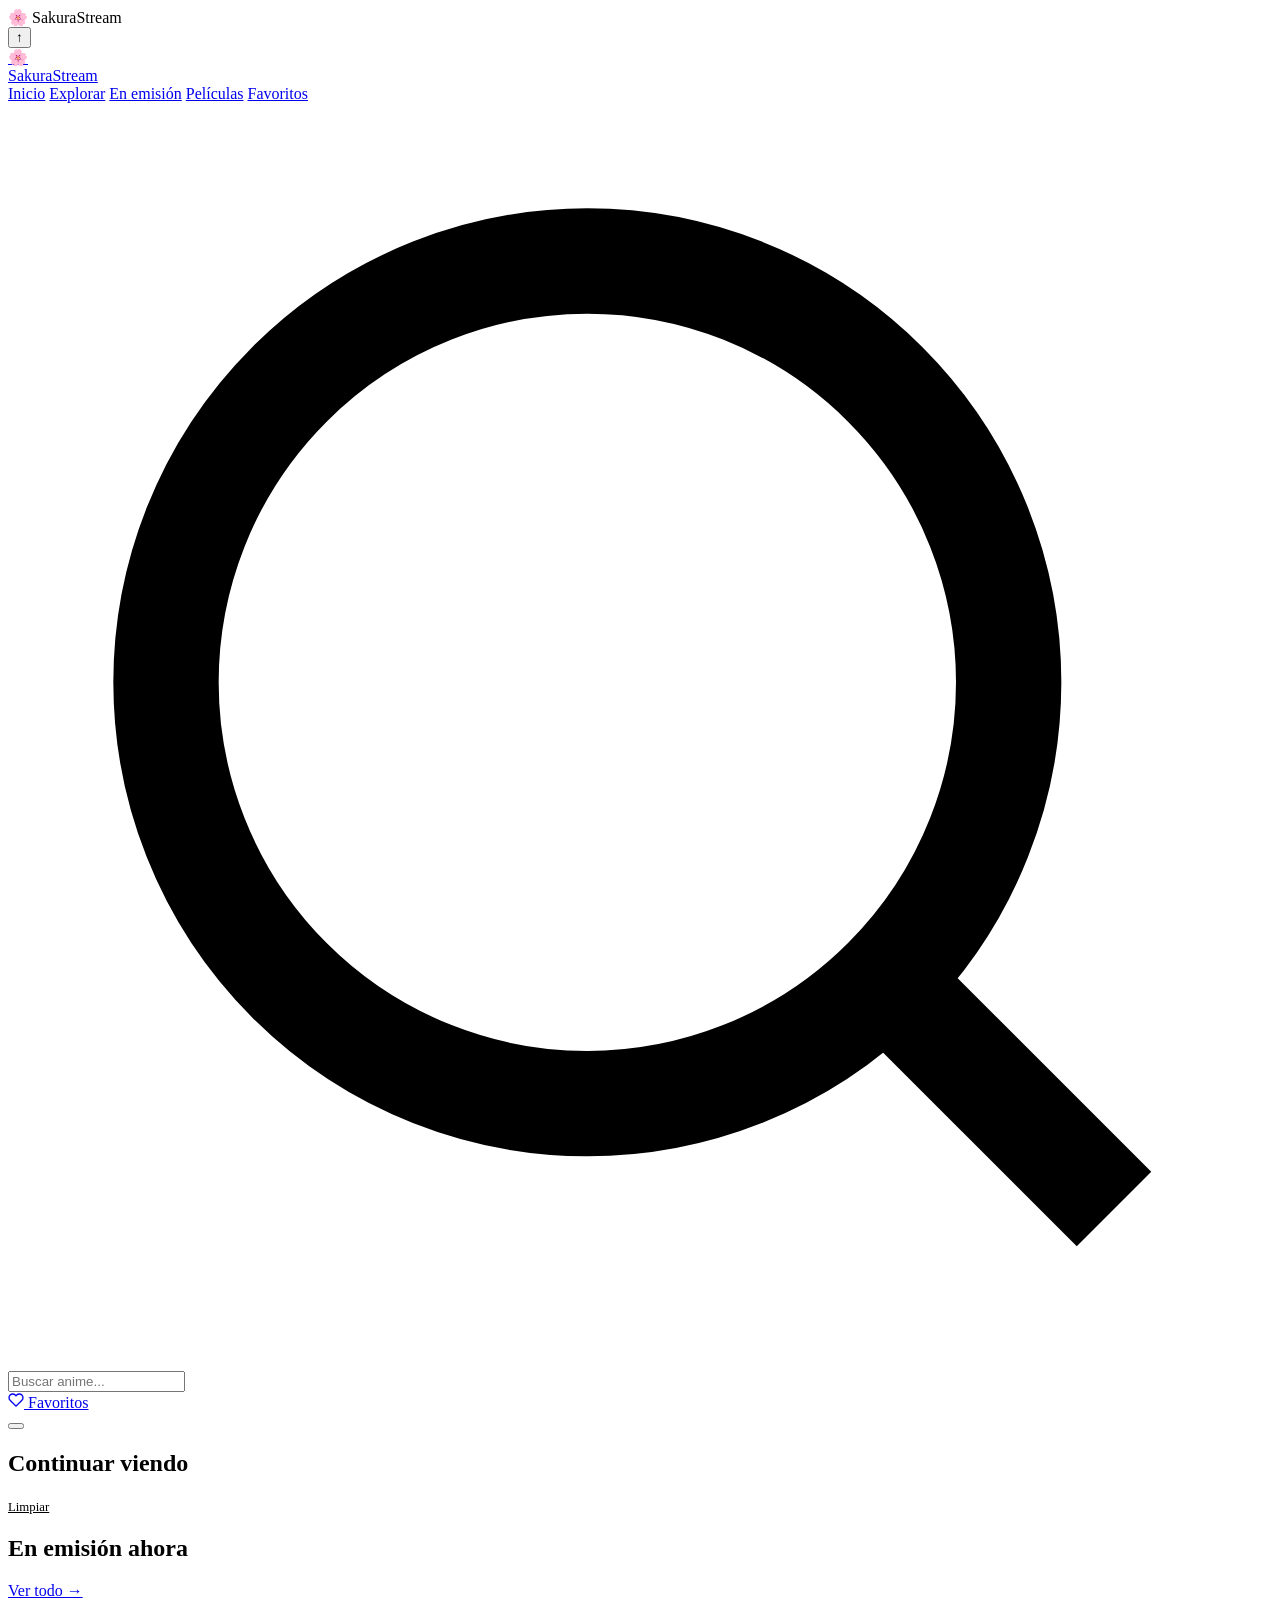
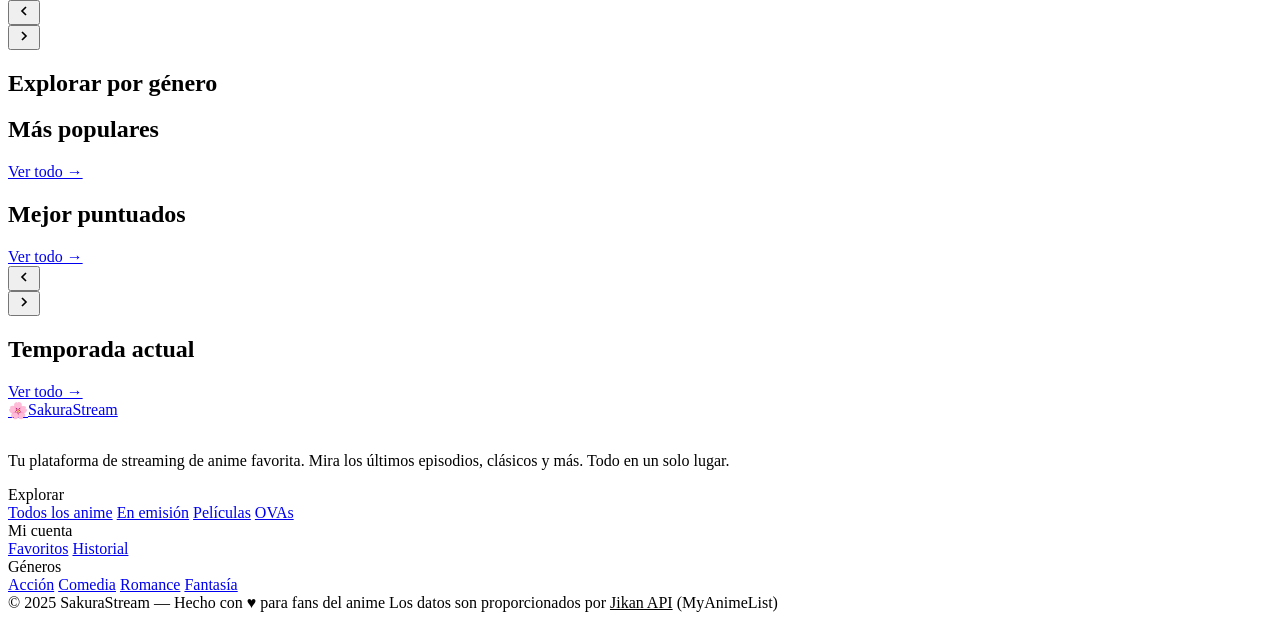
==== anime.html @ b260a2b1 "primer commit" ====
<!DOCTYPE html>
<html lang="es">
<head>
  <meta charset="UTF-8">
  <meta name="viewport" content="width=device-width, initial-scale=1.0">
  <title>Anime — SakuraStream</title>
  <meta name="description" content="Información del anime">
  <meta property="og:type" content="video.tv_show">
  <meta property="og:title" content="SakuraStream">
  <meta property="og:image" content="">
  <meta name="theme-color" content="#7c3aed">
  <link rel="icon" type="image/svg+xml" href="data:image/svg+xml,<svg xmlns='http://www.w3.org/2000/svg' viewBox='0 0 100 100'><text y='.9em' font-size='90'>🌸</text></svg>">
  <link rel="stylesheet" href="css/styles.css">
</head>
<body>

<div class="page-loader" id="pageLoader">
  <div class="page-loader-inner">
    <div class="page-loader-logo">🌸 SakuraStream</div>
    <div class="spinner"></div>
  </div>
</div>

<div class="toast-container" id="toastContainer"></div>
<button class="back-to-top" id="backToTop">↑</button>

<!-- ─── NAVBAR ─────────────────────────────────────────── -->
<nav class="navbar" id="navbar">
  <a href="index.html" class="nav-logo">
    <div class="nav-logo-icon">🌸</div>
    <span class="nav-logo-text">SakuraStream</span>
  </a>
  <div class="nav-links">
    <a href="index.html" class="nav-link">Inicio</a>
    <a href="search.html" class="nav-link">Explorar</a>
    <a href="search.html?status=airing" class="nav-link">En emisión</a>
    <a href="search.html?type=movie" class="nav-link">Películas</a>
    <a href="favorites.html" class="nav-link">Favoritos</a>
  </div>
  <div class="nav-search">
    <svg class="nav-search-icon" viewBox="0 0 24 24" fill="none" stroke="currentColor" stroke-width="2"><circle cx="11" cy="11" r="8"/><path d="m21 21-4.35-4.35"/></svg>
    <input type="text" class="nav-search-input" id="navSearchInput" placeholder="Buscar anime...">
    <div class="search-dropdown" id="searchDropdown"></div>
  </div>
  <div class="nav-actions">
    <a href="favorites.html" class="nav-btn nav-btn-ghost">♥ Favoritos</a>
  </div>
  <button class="nav-mobile-toggle"><span></span><span></span><span></span></button>
</nav>

<main class="page-wrapper">
  <!-- Hero Banner -->
  <div class="anime-hero" id="animeHero">
    <div class="anime-hero-bg" id="animeBg" style="background-image:url('')"></div>
    <div class="anime-hero-gradient"></div>
    <div class="anime-hero-content">
      <!-- Poster -->
      <div class="anime-poster" id="animePosterBox">
        <div class="skeleton" style="aspect-ratio:2/3;width:220px"></div>
      </div>
      <!-- Info -->
      <div class="anime-info" id="animeInfo">
        <div class="skeleton skeleton-line" style="width:200px;height:14px;margin-bottom:12px"></div>
        <div class="skeleton skeleton-line" style="width:80%;height:36px;margin-bottom:8px"></div>
        <div class="skeleton skeleton-line" style="width:50%;height:16px"></div>
      </div>
    </div>
  </div>

  <div class="container">

    <!-- Tabs: Episodes / Characters / Recommendations -->
    <div style="display:flex;gap:0.5rem;margin:1.5rem 0 1rem;border-bottom:1px solid var(--border);padding-bottom:0.75rem">
      <button class="btn btn-sm" id="tabEpisodes" style="background:var(--accent-violet);color:white" onclick="switchTab('episodes')">
        📺 Episodios
      </button>
      <button class="btn btn-sm btn-ghost" id="tabChars" onclick="switchTab('chars')">
        👤 Personajes
      </button>
      <button class="btn btn-sm btn-ghost" id="tabRecs" onclick="switchTab('recs')">
        🎯 Recomendaciones
      </button>
    </div>

    <!-- Episodes Panel -->
    <div id="panelEpisodes">
      <div style="display:flex;align-items:center;justify-content:space-between;margin-bottom:1rem;flex-wrap:wrap;gap:1rem">
        <div>
          <span id="epCount" class="text-secondary text-sm">Cargando episodios...</span>
        </div>
        <div style="display:flex;gap:0.5rem;flex-wrap:wrap">
          <input
            type="text"
            id="epSearch"
            placeholder="Buscar episodio..."
            style="padding:0.4rem 0.875rem;border-radius:var(--radius-sm);background:var(--bg-surface);border:1px solid var(--border);color:var(--text-primary);font-size:0.85rem;outline:none"
          >
          <button class="btn btn-sm btn-ghost" id="epPagePrev" onclick="loadEpisodePage('prev')" disabled>← Anterior</button>
          <span id="epPageInfo" class="text-sm text-secondary" style="padding:0.4rem 0.5rem;display:flex;align-items:center">1</span>
          <button class="btn btn-sm btn-ghost" id="epPageNext" onclick="loadEpisodePage('next')">Siguiente →</button>
        </div>
      </div>
      <div class="episodes-grid ep-grid-2col" id="episodesGrid">
        <!-- Rendered by JS -->
      </div>
    </div>

    <!-- Characters Panel -->
    <div id="panelChars" style="display:none">
      <div class="anime-grid" id="charsGrid" style="grid-template-columns:repeat(auto-fill,minmax(150px,1fr))"></div>
    </div>

    <!-- Recommendations Panel -->
    <div id="panelRecs" style="display:none;padding-bottom:2rem">
      <div class="anime-grid" id="recsGrid"></div>
    </div>

  </div>
</main>

<footer class="footer">
  <div class="footer-bottom" style="max-width:var(--content-max);margin:0 auto">
    <span>© 2025 SakuraStream</span>
    <span>Datos por <a href="https://jikan.moe" target="_blank" style="color:var(--accent-light)">Jikan/MyAnimeList</a></span>
  </div>
</footer>

<script src="js/config.js"></script>
<script src="js/api.js"></script>
<script src="js/favorites.js"></script>
<script src="js/ui.js"></script>

<script>
let _anime = null;
let _allEpisodes = [];
let _epPage = 1;
const EP_PER_PAGE = 100;
let _animeSlug = '';

const params = new URLSearchParams(location.search);
const animeId = parseInt(params.get('id'));

(async function initAnimePage() {
  if (!animeId) { window.location.href = 'index.html'; return; }

  UI.initNavbar();
  UI.initBackToTop();
  UI.initNavSearch();
  UI.renderSkeletonEpCards(8, 'episodesGrid');

  try {
    // ── Load main anime data ─────────────────────────────
    const data = await API.getAnimeById(animeId);
    _anime = data.data;
    if (!_anime) throw new Error('Anime not found');

    _animeSlug = API.getEmbedSlug(_anime);

    // ── Update meta ──────────────────────────────────────
    UI.setPageMeta(_anime.title, _anime.synopsis?.substring(0, 160) || '', API.getPoster(_anime));

    // ── Hero Banner ──────────────────────────────────────
    const bg = document.getElementById('animeBg');
    bg.style.backgroundImage = `url('${API.getPoster(_anime)}')`;

    // ── Poster ───────────────────────────────────────────
    document.getElementById('animePosterBox').innerHTML = `
      <img src="${API.getPoster(_anime)}" alt="${escapeHtml(_anime.title)}" loading="eager" onerror="this.src='assets/placeholder.jpg'">
    `;

    // ── Info ─────────────────────────────────────────────
    const status  = API.getStatusBadge(_anime.status);
    const isFav   = Favorites.isFavorite(_anime.mal_id);
    const lastWatched = Favorites.getLastWatched(_anime.mal_id);

    document.getElementById('animeInfo').innerHTML = `
      <div style="display:flex;align-items:center;gap:0.5rem;margin-bottom:0.75rem;flex-wrap:wrap">
        <span class="badge ${status.cls}">${status.label}</span>
        ${_anime.type   ? `<span class="badge badge-dark">${_anime.type}</span>` : ''}
        ${_anime.rating ? `<span class="badge badge-dark">${_anime.rating}</span>` : ''}
        <a href="https://myanimelist.net/anime/${_anime.mal_id}" target="_blank" rel="noopener" class="badge badge-cyan" style="font-size:0.7rem">MAL ↗</a>
      </div>

      <h1 class="anime-title-main">${escapeHtml(_anime.title)}</h1>
      ${_anime.title_english && _anime.title_english !== _anime.title
        ? `<div class="anime-title-alt">${escapeHtml(_anime.title_english)}</div>` : ''}
      ${_anime.title_japanese
        ? `<div class="anime-title-alt" style="font-family:var(--font-mono);font-size:0.875rem">${escapeHtml(_anime.title_japanese)}</div>` : ''}

      <div class="anime-genres" id="animeGenres">
        ${UI.renderGenreBadges(_anime.genres || [])}
        ${UI.renderGenreBadges(_anime.themes || [])}
      </div>

      <div class="anime-stats">
        ${_anime.score ? `<div class="anime-stat"><div class="anime-stat-val">★ ${_anime.score.toFixed(1)}</div><div class="anime-stat-label">Score</div></div>` : ''}
        ${_anime.scored_by ? `<div class="anime-stat"><div class="anime-stat-val">${(_anime.scored_by/1000).toFixed(0)}K</div><div class="anime-stat-label">Votos</div></div>` : ''}
        ${_anime.members ? `<div class="anime-stat"><div class="anime-stat-val">${(_anime.members/1000).toFixed(0)}K</div><div class="anime-stat-label">Miembros</div></div>` : ''}
        ${_anime.rank ? `<div class="anime-stat"><div class="anime-stat-val">#${_anime.rank}</div><div class="anime-stat-label">Rank</div></div>` : ''}
        ${_anime.episodes ? `<div class="anime-stat"><div class="anime-stat-val">${_anime.episodes}</div><div class="anime-stat-label">Episodios</div></div>` : ''}
        ${_anime.year ? `<div class="anime-stat"><div class="anime-stat-val">${_anime.year}</div><div class="anime-stat-label">Año</div></div>` : ''}
      </div>

      ${_anime.synopsis ? `
      <p class="anime-synopsis collapsed" id="synopsis">${escapeHtml(_anime.synopsis)}</p>
      <button onclick="toggleSynopsis()" class="btn btn-ghost btn-sm" id="synopsisBtn" style="margin-top:0.5rem">
        Leer más ↓
      </button>` : ''}

      <div style="display:flex;gap:0.75rem;margin-top:1.5rem;flex-wrap:wrap">
        <a
          href="episode.html?anime=${_anime.mal_id}&ep=1&slug=${encodeURIComponent(_animeSlug)}&title=${encodeURIComponent(_anime.title)}"
          class="btn btn-primary"
        >
          <svg width="16" height="16" viewBox="0 0 24 24" fill="currentColor"><path d="M8 5v14l11-7z"/></svg>
          ${lastWatched ? `Continuar Ep ${lastWatched.ep}` : 'Ver Episodio 1'}
        </a>

        <button
          class="btn ${isFav ? 'btn-rose' : 'btn-ghost'}"
          id="favBtn"
          onclick="handleFav()"
          style="${isFav ? 'background:rgba(251,113,133,0.2);border-color:var(--accent-rose);color:var(--accent-rose)' : ''}"
        >
          ${isFav ? '♥ En favoritos' : '♡ Agregar a favoritos'}
        </button>

        <a
          href="https://myanimelist.net/anime/${_anime.mal_id}"
          target="_blank" rel="noopener"
          class="btn btn-ghost"
        >
          <svg width="14" height="14" viewBox="0 0 24 24" fill="none" stroke="currentColor" stroke-width="2"><path d="M18 13v6a2 2 0 01-2 2H5a2 2 0 01-2-2V8a2 2 0 012-2h6M15 3h6v6M10 14L21 3"/></svg>
          Ver en MAL
        </a>
      </div>

      ${_anime.studios?.length ? `
      <div style="margin-top:1rem;font-size:0.875rem;color:var(--text-secondary)">
        <strong style="color:var(--text-muted)">Estudio:</strong>
        ${_anime.studios.map(s => `<span style="color:var(--accent-light)">${s.name}</span>`).join(', ')}
      </div>` : ''}

      ${_anime.aired?.string ? `
      <div style="margin-top:0.4rem;font-size:0.875rem;color:var(--text-secondary)">
        <strong style="color:var(--text-muted)">Emisión:</strong> ${_anime.aired.string}
      </div>` : ''}

      ${_anime.duration ? `
      <div style="margin-top:0.4rem;font-size:0.875rem;color:var(--text-secondary)">
        <strong style="color:var(--text-muted)">Duración:</strong> ${API.formatDuration(_anime.duration)}
      </div>` : ''}
    `;

    // ── Load Episodes ────────────────────────────────────
    await loadAllEpisodes();

  } catch (err) {
    console.error(err);
    UI.toast('Error al cargar el anime', 'error');
    document.getElementById('episodesGrid').innerHTML = `
      <div class="empty-state" style="grid-column:1/-1">
        <div class="empty-state-icon">⚠️</div>
        <h3>Error al cargar</h3>
        <p style="color:var(--text-muted)">Verifica tu conexión e intenta de nuevo</p>
        <button class="btn btn-primary" style="margin-top:1rem" onclick="location.reload()">Reintentar</button>
      </div>`;
  }

  UI.hideLoader();
})();

// ── Load All Episodes (paginados) ──────────────────────────
async function loadAllEpisodes() {
  _allEpisodes = [];
  let page = 1;
  let hasMore = true;

  // Cargar hasta 5 páginas (500 eps) para no exceder rate limit
  while (hasMore && page <= 5) {
    try {
      const data = await API.getAnimeEpisodes(animeId, page);
      const eps = data.data || [];
      _allEpisodes = [..._allEpisodes, ...eps];
      hasMore = !!data.pagination?.has_next_page;
      page++;
    } catch (e) {
      console.warn('Episode page load error:', e);
      break;
    }
  }

  renderEpisodesPage(1);

  // Setup search
  const epSearch = document.getElementById('epSearch');
  if (epSearch) {
    epSearch.addEventListener('input', () => {
      const q = epSearch.value.toLowerCase().trim();
      filterEpisodes(q);
    });
  }
}

function renderEpisodesPage(page) {
  _epPage = page;
  const start = (page - 1) * EP_PER_PAGE;
  const slice = _allEpisodes.slice(start, start + EP_PER_PAGE);
  const total = _allEpisodes.length;

  document.getElementById('epCount').textContent =
    total ? `${total} episodios encontrados` : 'Sin episodios';

  document.getElementById('epPageInfo').textContent =
    `Pág ${page} / ${Math.ceil(total / EP_PER_PAGE) || 1}`;

  document.getElementById('epPagePrev').disabled = page <= 1;
  document.getElementById('epPageNext').disabled = start + EP_PER_PAGE >= total;

  if (slice.length === 0) {
    document.getElementById('episodesGrid').innerHTML = `
      <div class="empty-state" style="grid-column:1/-1">
        <div class="empty-state-icon">📺</div>
        <h3>Sin episodios disponibles</h3>
        <p style="color:var(--text-muted)">Puede que este anime aún no tenga episodios en la base de datos</p>
      </div>`;
    return;
  }

  document.getElementById('episodesGrid').innerHTML =
    slice.map(ep => UI.renderEpisodeCard(ep, animeId, _animeSlug, _anime?.title || '')).join('');
}

function loadEpisodePage(dir) {
  const newPage = dir === 'next' ? _epPage + 1 : _epPage - 1;
  const max = Math.ceil(_allEpisodes.length / EP_PER_PAGE);
  if (newPage >= 1 && newPage <= max) {
    renderEpisodesPage(newPage);
    document.getElementById('panelEpisodes').scrollIntoView({ behavior: 'smooth', block: 'start' });
  }
}

function filterEpisodes(q) {
  if (!q) { renderEpisodesPage(_epPage); return; }
  const filtered = _allEpisodes.filter(ep =>
    String(ep.mal_id || ep.episode_id).includes(q) ||
    (ep.title || '').toLowerCase().includes(q)
  );
  const grid = document.getElementById('episodesGrid');
  if (!filtered.length) {
    grid.innerHTML = `<div class="empty-state" style="grid-column:1/-1"><p>Sin resultados para "${q}"</p></div>`;
    return;
  }
  grid.innerHTML = filtered.map(ep => UI.renderEpisodeCard(ep, animeId, _animeSlug, _anime?.title || '')).join('');
}

// ── Synopsis toggle ────────────────────────────────────────
function toggleSynopsis() {
  const el  = document.getElementById('synopsis');
  const btn = document.getElementById('synopsisBtn');
  el.classList.toggle('collapsed');
  btn.textContent = el.classList.contains('collapsed') ? 'Leer más ↓' : 'Leer menos ↑';
}

// ── Favorites ─────────────────────────────────────────────
function handleFav() {
  if (!_anime) return;
  const added = Favorites.toggleFavorite(_anime);
  const btn = document.getElementById('favBtn');
  if (added) {
    btn.innerHTML = '♥ En favoritos';
    btn.style.cssText = 'background:rgba(251,113,133,0.2);border-color:var(--accent-rose);color:var(--accent-rose)';
    UI.toast('Añadido a favoritos ♥', 'heart');
  } else {
    btn.innerHTML = '♡ Agregar a favoritos';
    btn.style.cssText = '';
    UI.toast('Eliminado de favoritos', 'info');
  }
}

// ── Tabs ──────────────────────────────────────────────────
const _tabs = { episodes: 'panelEpisodes', chars: 'panelChars', recs: 'panelRecs' };
const _tabBtns = { episodes: 'tabEpisodes', chars: 'tabChars', recs: 'tabRecs' };

async function switchTab(tab) {
  Object.entries(_tabs).forEach(([k, v]) => {
    document.getElementById(v).style.display = k === tab ? '' : 'none';
  });
  Object.entries(_tabBtns).forEach(([k, v]) => {
    const btn = document.getElementById(v);
    if (btn) {
      btn.style.background = k === tab ? 'var(--accent-violet)' : '';
      btn.style.color = k === tab ? 'white' : '';
      btn.className = `btn btn-sm ${k === tab ? '' : 'btn-ghost'}`;
    }
  });

  if (tab === 'chars' && document.getElementById('charsGrid').children.length === 0) {
    await loadCharacters();
  }
  if (tab === 'recs' && document.getElementById('recsGrid').children.length === 0) {
    await loadRecommendations();
  }
}

async function loadCharacters() {
  const grid = document.getElementById('charsGrid');
  UI.renderSkeletonCards(12, 'charsGrid');
  try {
    const data = await API.getAnimeCharacters(animeId);
    const chars = data.data?.slice(0, 24) || [];
    if (!chars.length) { grid.innerHTML = '<p class="text-secondary text-sm" style="grid-column:1/-1">Sin datos de personajes</p>'; return; }
    grid.innerHTML = chars.map(c => `
      <div class="anime-card" onclick="window.open('https://myanimelist.net/character/${c.character.mal_id}','_blank')">
        <div class="anime-card-thumb">
          <img src="${c.character.images?.webp?.image_url || c.character.images?.jpg?.image_url || 'assets/placeholder.jpg'}" loading="lazy" alt="${escapeHtml(c.character.name)}" onerror="this.src='assets/placeholder.jpg'">
          <div class="anime-card-overlay"><div class="anime-card-play"><svg width="16" height="16" viewBox="0 0 24 24" fill="white"><path d="M18 13v6a2 2 0 01-2 2H5a2 2 0 01-2-2V8a2 2 0 012-2h6M15 3h6v6M10 14L21 3"/></svg></div></div>
        </div>
        <div class="anime-card-body">
          <div class="anime-card-title">${escapeHtml(c.character.name)}</div>
          <div class="anime-card-meta">${c.role || ''}</div>
        </div>
      </div>
    `).join('');
  } catch (e) { grid.innerHTML = '<p class="text-secondary" style="grid-column:1/-1">Error cargando personajes</p>'; }
}

async function loadRecommendations() {
  UI.renderSkeletonCards(12, 'recsGrid');
  try {
    const data = await API.getAnimeRecommendations(animeId);
    const recs = data.data?.slice(0, 18) || [];
    if (!recs.length) { document.getElementById('recsGrid').innerHTML = '<p class="text-secondary" style="grid-column:1/-1">Sin recomendaciones</p>'; return; }
    UI.renderAnimeGrid(recs.map(r => r.entry), 'recsGrid');
  } catch (e) { document.getElementById('recsGrid').innerHTML = '<p class="text-secondary" style="grid-column:1/-1">Error cargando recomendaciones</p>'; }
}
</script>

</body>
</html>
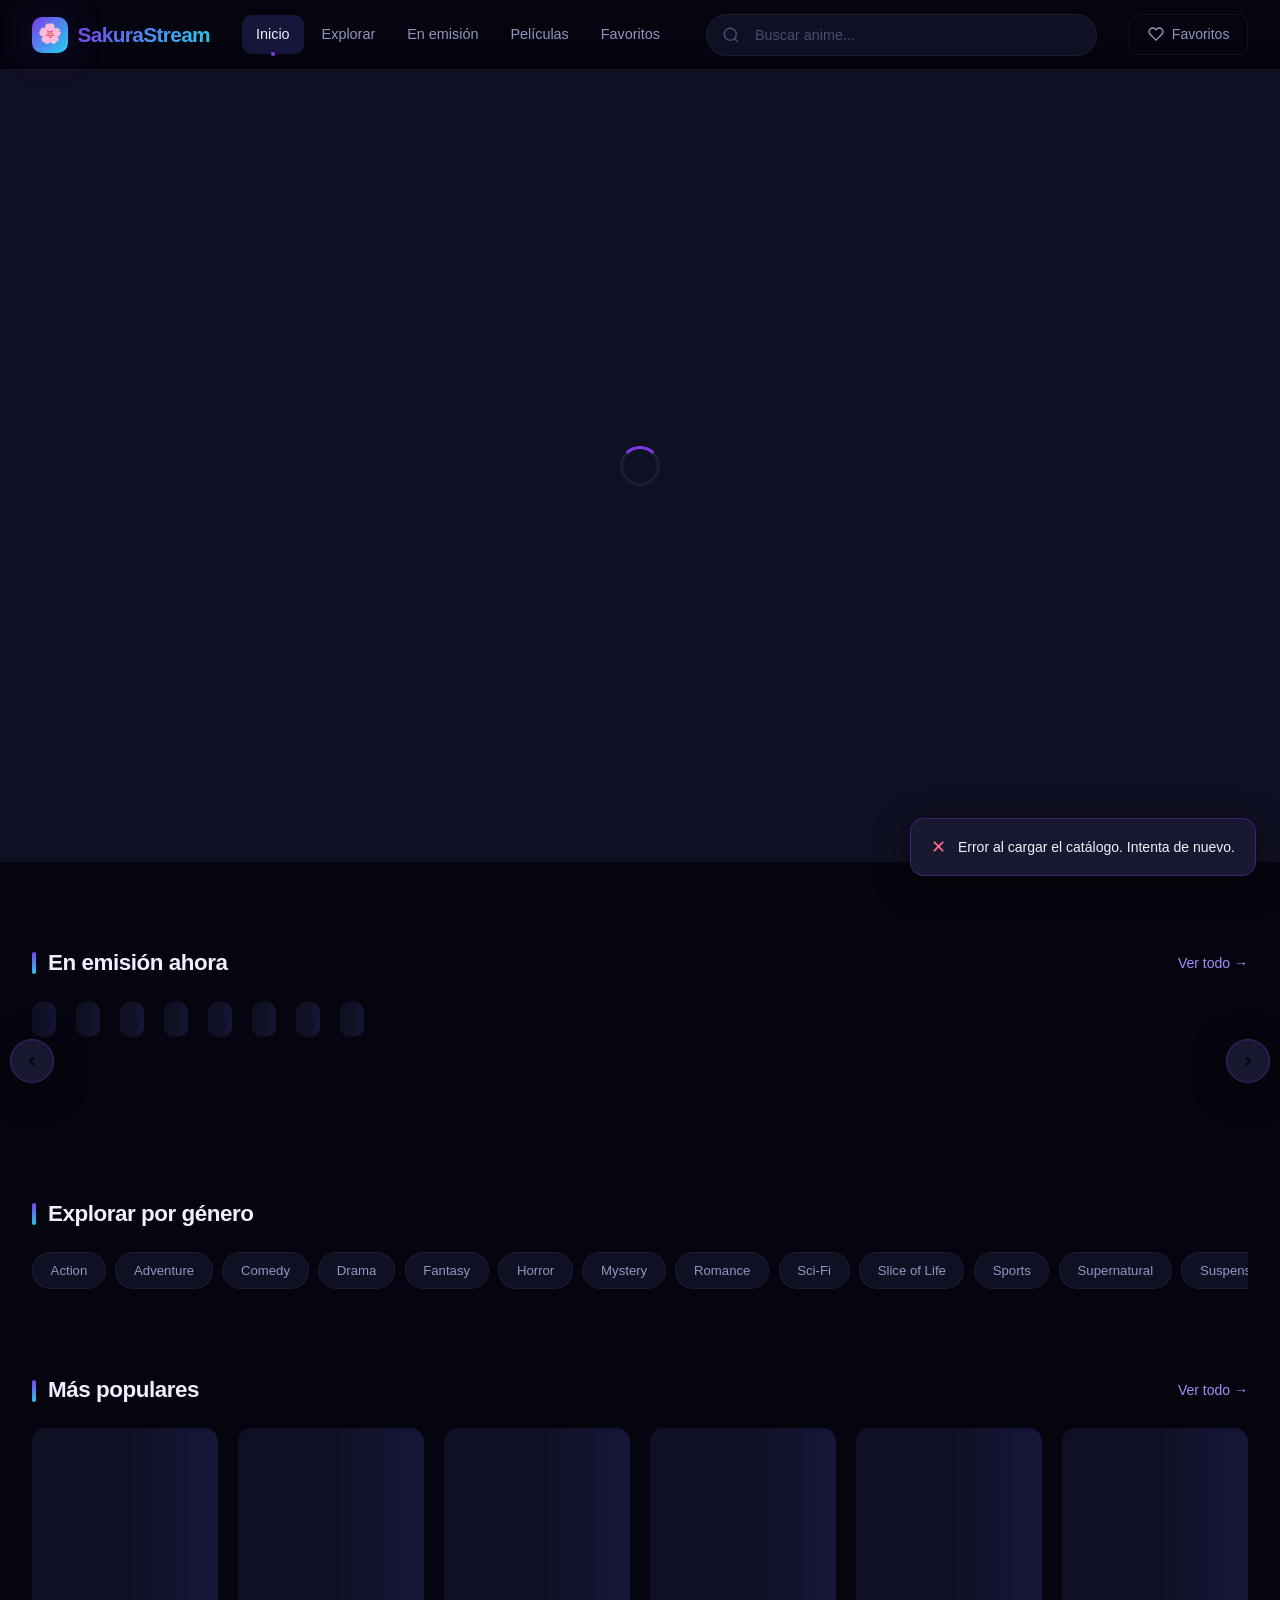
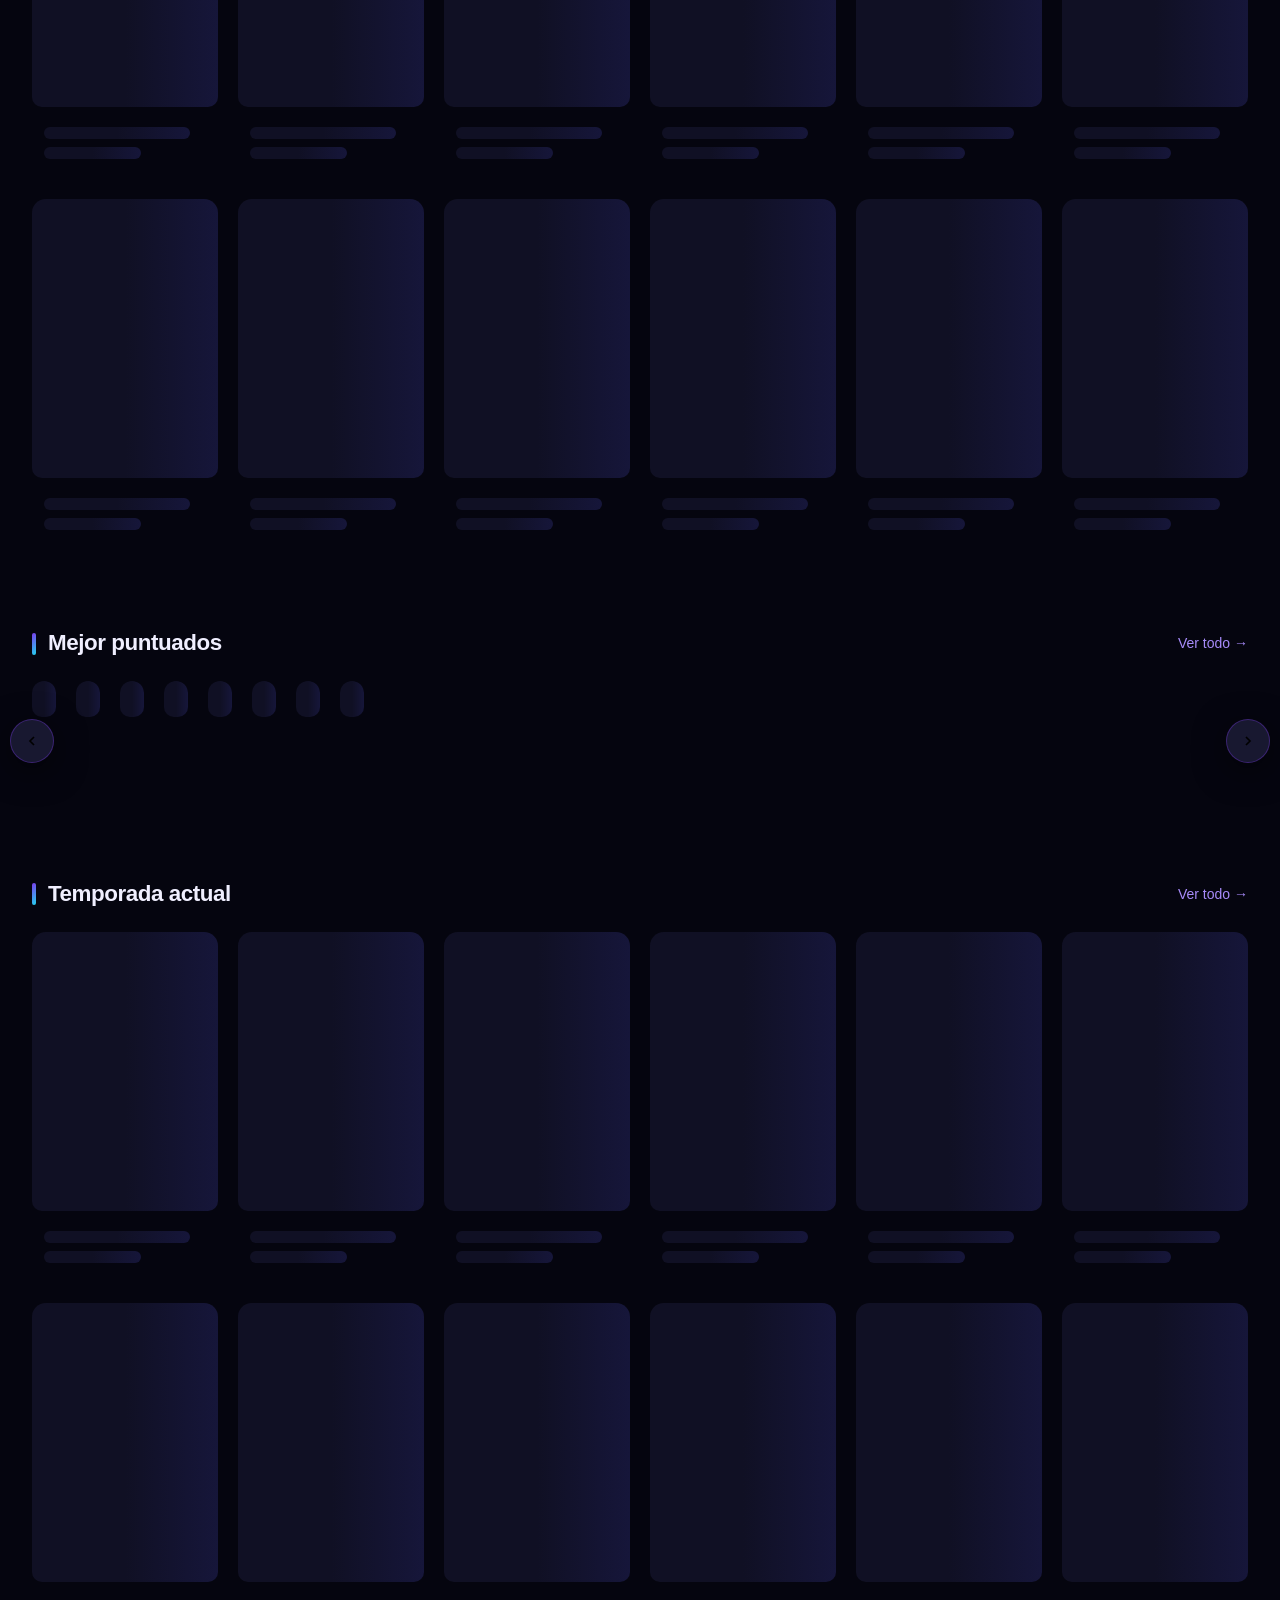
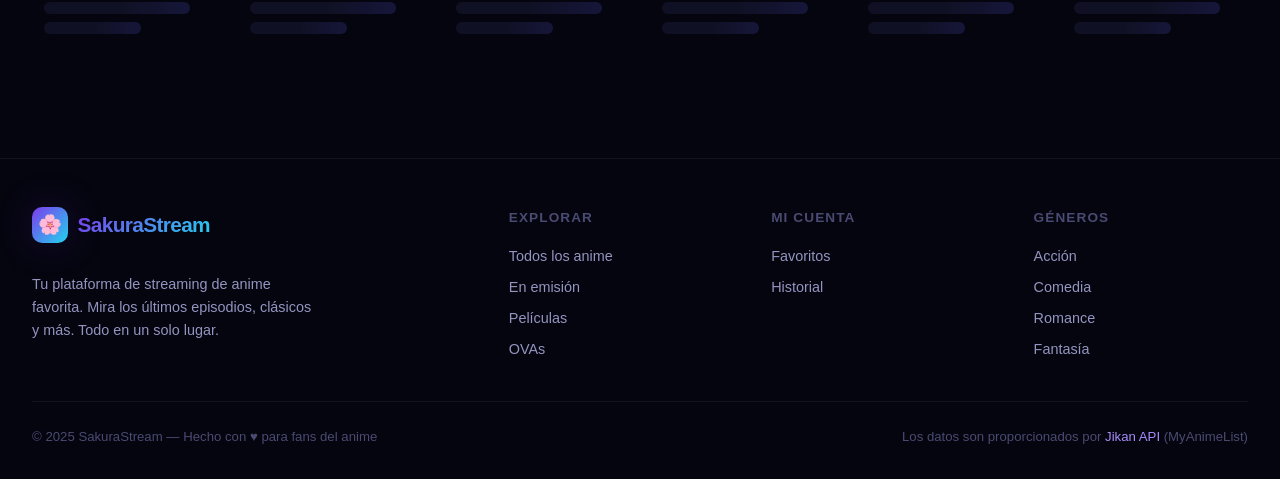
==== commit b271550e: "Update anime.html" ====
--- a/anime.html
+++ b/anime.html
@@ -54,11 +54,9 @@
     <div class="anime-hero-bg" id="animeBg" style="background-image:url('')"></div>
     <div class="anime-hero-gradient"></div>
     <div class="anime-hero-content">
-      <!-- Poster -->
       <div class="anime-poster" id="animePosterBox">
         <div class="skeleton" style="aspect-ratio:2/3;width:220px"></div>
       </div>
-      <!-- Info -->
       <div class="anime-info" id="animeInfo">
         <div class="skeleton skeleton-line" style="width:200px;height:14px;margin-bottom:12px"></div>
         <div class="skeleton skeleton-line" style="width:80%;height:36px;margin-bottom:8px"></div>
@@ -69,8 +67,8 @@
 
   <div class="container">
 
-    <!-- Tabs: Episodes / Characters / Recommendations -->
-    <div style="display:flex;gap:0.5rem;margin:1.5rem 0 1rem;border-bottom:1px solid var(--border);padding-bottom:0.75rem">
+    <!-- Tabs -->
+    <div style="display:flex;gap:0.5rem;margin:1.5rem 0 1rem;border-bottom:1px solid var(--border);padding-bottom:0.75rem;flex-wrap:wrap">
       <button class="btn btn-sm" id="tabEpisodes" style="background:var(--accent-violet);color:white" onclick="switchTab('episodes')">
         📺 Episodios
       </button>
@@ -85,8 +83,10 @@
     <!-- Episodes Panel -->
     <div id="panelEpisodes">
       <div style="display:flex;align-items:center;justify-content:space-between;margin-bottom:1rem;flex-wrap:wrap;gap:1rem">
-        <div>
+        <div style="display:flex;align-items:center;gap:0.75rem;flex-wrap:wrap">
           <span id="epCount" class="text-secondary text-sm">Cargando episodios...</span>
+          <!-- Indicador de fuente -->
+          <span id="epSourceBadge" style="display:none"></span>
         </div>
         <div style="display:flex;gap:0.5rem;flex-wrap:wrap">
           <input
@@ -100,9 +100,21 @@
           <button class="btn btn-sm btn-ghost" id="epPageNext" onclick="loadEpisodePage('next')">Siguiente →</button>
         </div>
       </div>
-      <div class="episodes-grid ep-grid-2col" id="episodesGrid">
-        <!-- Rendered by JS -->
-      </div>
+
+      <!-- Opciones de fuente de episodios -->
+      <div id="epSourceOptions" style="display:none;margin-bottom:1rem;padding:0.75rem;background:var(--bg-card);border-radius:var(--radius-sm);border:1px solid var(--border)">
+        <div style="font-size:0.8rem;color:var(--text-muted);margin-bottom:0.5rem;font-weight:600;text-transform:uppercase;letter-spacing:0.05em">Fuente de episodios</div>
+        <div style="display:flex;gap:0.5rem;flex-wrap:wrap">
+          <button class="genre-pill active" id="srcMAL" onclick="setEpSource('mal')">MyAnimeList</button>
+          <button class="genre-pill" id="srcAON" onclick="setEpSource('aon')">
+            🌐 AnimeonlineNinja
+            <span id="aonLoadingDot" style="display:inline-block;width:6px;height:6px;background:var(--accent-amber);border-radius:50%;margin-left:4px;animation:spin 1s linear infinite"></span>
+          </button>
+        </div>
+        <div id="aonSlugInfo" style="font-size:0.75rem;color:var(--text-muted);margin-top:0.5rem;display:none"></div>
+      </div>
+
+      <div class="episodes-grid ep-grid-2col" id="episodesGrid"></div>
     </div>
 
     <!-- Characters Panel -->
@@ -121,23 +133,29 @@
 <footer class="footer">
   <div class="footer-bottom" style="max-width:var(--content-max);margin:0 auto">
     <span>© 2025 SakuraStream</span>
-    <span>Datos por <a href="https://jikan.moe" target="_blank" style="color:var(--accent-light)">Jikan/MyAnimeList</a></span>
+    <span>Datos por <a href="https://jikan.moe" target="_blank" style="color:var(--accent-light)">Jikan/MyAnimeList</a> · Imágenes por <a href="https://www.themoviedb.org" target="_blank" style="color:var(--accent-light)">TMDB</a></span>
   </div>
 </footer>
 
 <script src="js/config.js"></script>
 <script src="js/api.js"></script>
+<script src="js/tmdb.js"></script>
 <script src="js/favorites.js"></script>
 <script src="js/ui.js"></script>
 
 <script>
-let _anime = null;
-let _allEpisodes = [];
-let _epPage = 1;
+let _anime        = null;
+let _allEpisodes  = [];  // episodios de MAL
+let _aonEpisodes  = [];  // episodios de AnimeonlineNinja
+let _aonSlug      = null;
+let _epPage       = 1;
+let _epSource     = 'mal'; // 'mal' | 'aon'
+let _tmdbThumbs   = {};   // { epNum: imageUrl } pre-cargados de TMDB
+let _animeSlug    = '';
+
 const EP_PER_PAGE = 100;
-let _animeSlug = '';
-
-const params = new URLSearchParams(location.search);
+
+const params  = new URLSearchParams(location.search);
 const animeId = parseInt(params.get('id'));
 
 (async function initAnimePage() {
@@ -149,28 +167,26 @@
   UI.renderSkeletonEpCards(8, 'episodesGrid');
 
   try {
-    // ── Load main anime data ─────────────────────────────
-    const data = await API.getAnimeById(animeId);
-    _anime = data.data;
+    // ── 1. Cargar datos del anime (MAL) ─────────────────────
+    const data   = await API.getAnimeById(animeId);
+    _anime       = data.data;
     if (!_anime) throw new Error('Anime not found');
 
-    _animeSlug = API.getEmbedSlug(_anime);
-
-    // ── Update meta ──────────────────────────────────────
+    _animeSlug   = API.getEmbedSlug(_anime);
+
     UI.setPageMeta(_anime.title, _anime.synopsis?.substring(0, 160) || '', API.getPoster(_anime));
 
-    // ── Hero Banner ──────────────────────────────────────
-    const bg = document.getElementById('animeBg');
-    bg.style.backgroundImage = `url('${API.getPoster(_anime)}')`;
-
-    // ── Poster ───────────────────────────────────────────
+    // ── 2. Hero Banner ───────────────────────────────────────
+    document.getElementById('animeBg').style.backgroundImage = `url('${API.getPoster(_anime)}')`;
+
     document.getElementById('animePosterBox').innerHTML = `
-      <img src="${API.getPoster(_anime)}" alt="${escapeHtml(_anime.title)}" loading="eager" onerror="this.src='assets/placeholder.jpg'">
+      <img src="${API.getPoster(_anime)}" alt="${escapeHtml(_anime.title)}" loading="eager"
+           onerror="UI._onPosterError(this, ${_anime.mal_id}, '${encodeURIComponent(_anime.title)}', '${encodeURIComponent(_anime.title_english || '')}')">
     `;
 
-    // ── Info ─────────────────────────────────────────────
-    const status  = API.getStatusBadge(_anime.status);
-    const isFav   = Favorites.isFavorite(_anime.mal_id);
+    // ── 3. Info panel ────────────────────────────────────────
+    const status      = API.getStatusBadge(_anime.status);
+    const isFav       = Favorites.isFavorite(_anime.mal_id);
     const lastWatched = Favorites.getLastWatched(_anime.mal_id);
 
     document.getElementById('animeInfo').innerHTML = `
@@ -193,67 +209,45 @@
       </div>
 
       <div class="anime-stats">
-        ${_anime.score ? `<div class="anime-stat"><div class="anime-stat-val">★ ${_anime.score.toFixed(1)}</div><div class="anime-stat-label">Score</div></div>` : ''}
+        ${_anime.score   ? `<div class="anime-stat"><div class="anime-stat-val" style="color:var(--accent-amber)">★ ${_anime.score.toFixed(1)}</div><div class="anime-stat-label">Score</div></div>` : ''}
         ${_anime.scored_by ? `<div class="anime-stat"><div class="anime-stat-val">${(_anime.scored_by/1000).toFixed(0)}K</div><div class="anime-stat-label">Votos</div></div>` : ''}
         ${_anime.members ? `<div class="anime-stat"><div class="anime-stat-val">${(_anime.members/1000).toFixed(0)}K</div><div class="anime-stat-label">Miembros</div></div>` : ''}
-        ${_anime.rank ? `<div class="anime-stat"><div class="anime-stat-val">#${_anime.rank}</div><div class="anime-stat-label">Rank</div></div>` : ''}
-        ${_anime.episodes ? `<div class="anime-stat"><div class="anime-stat-val">${_anime.episodes}</div><div class="anime-stat-label">Episodios</div></div>` : ''}
-        ${_anime.year ? `<div class="anime-stat"><div class="anime-stat-val">${_anime.year}</div><div class="anime-stat-label">Año</div></div>` : ''}
+        ${_anime.rank    ? `<div class="anime-stat"><div class="anime-stat-val" style="color:var(--accent-cyan)">#${_anime.rank}</div><div class="anime-stat-label">Rank</div></div>` : ''}
+        ${_anime.episodes? `<div class="anime-stat"><div class="anime-stat-val">${_anime.episodes}</div><div class="anime-stat-label">Episodios</div></div>` : ''}
       </div>
 
       ${_anime.synopsis ? `
-      <p class="anime-synopsis collapsed" id="synopsis">${escapeHtml(_anime.synopsis)}</p>
-      <button onclick="toggleSynopsis()" class="btn btn-ghost btn-sm" id="synopsisBtn" style="margin-top:0.5rem">
-        Leer más ↓
-      </button>` : ''}
+      <div>
+        <p class="anime-synopsis collapsed" id="synopsis">${escapeHtml(_anime.synopsis)}</p>
+        <button class="btn btn-ghost btn-sm" id="synopsisBtn" onclick="toggleSynopsis()" style="margin-top:0.5rem">Leer más ↓</button>
+      </div>` : ''}
 
       <div style="display:flex;gap:0.75rem;margin-top:1.5rem;flex-wrap:wrap">
-        <a
-          href="episode.html?anime=${_anime.mal_id}&ep=1&slug=${encodeURIComponent(_animeSlug)}&title=${encodeURIComponent(_anime.title)}"
-          class="btn btn-primary"
-        >
-          <svg width="16" height="16" viewBox="0 0 24 24" fill="currentColor"><path d="M8 5v14l11-7z"/></svg>
-          ${lastWatched ? `Continuar Ep ${lastWatched.ep}` : 'Ver Episodio 1'}
-        </a>
-
-        <button
-          class="btn ${isFav ? 'btn-rose' : 'btn-ghost'}"
-          id="favBtn"
-          onclick="handleFav()"
-          style="${isFav ? 'background:rgba(251,113,133,0.2);border-color:var(--accent-rose);color:var(--accent-rose)' : ''}"
-        >
+        ${lastWatched
+          ? `<a href="episode.html?anime=${_anime.mal_id}&ep=${lastWatched.ep}&slug=${encodeURIComponent(_animeSlug)}&title=${encodeURIComponent(_anime.title)}" class="btn btn-primary">
+               <svg width="16" height="16" viewBox="0 0 24 24" fill="currentColor"><path d="M8 5v14l11-7z"/></svg>
+               Continuar Ep ${lastWatched.ep}
+             </a>`
+          : `<a href="episode.html?anime=${_anime.mal_id}&ep=1&slug=${encodeURIComponent(_animeSlug)}&title=${encodeURIComponent(_anime.title)}" class="btn btn-primary">
+               <svg width="16" height="16" viewBox="0 0 24 24" fill="currentColor"><path d="M8 5v14l11-7z"/></svg>
+               Ver Episodio 1
+             </a>`
+        }
+        <button class="btn btn-ghost" id="favBtn" onclick="handleFav()"
+          ${isFav ? 'style="background:rgba(251,113,133,0.2);border-color:var(--accent-rose);color:var(--accent-rose)"' : ''}>
           ${isFav ? '♥ En favoritos' : '♡ Agregar a favoritos'}
         </button>
-
-        <a
-          href="https://myanimelist.net/anime/${_anime.mal_id}"
-          target="_blank" rel="noopener"
-          class="btn btn-ghost"
-        >
-          <svg width="14" height="14" viewBox="0 0 24 24" fill="none" stroke="currentColor" stroke-width="2"><path d="M18 13v6a2 2 0 01-2 2H5a2 2 0 01-2-2V8a2 2 0 012-2h6M15 3h6v6M10 14L21 3"/></svg>
-          Ver en MAL
-        </a>
-      </div>
-
-      ${_anime.studios?.length ? `
-      <div style="margin-top:1rem;font-size:0.875rem;color:var(--text-secondary)">
-        <strong style="color:var(--text-muted)">Estudio:</strong>
-        ${_anime.studios.map(s => `<span style="color:var(--accent-light)">${s.name}</span>`).join(', ')}
-      </div>` : ''}
-
-      ${_anime.aired?.string ? `
-      <div style="margin-top:0.4rem;font-size:0.875rem;color:var(--text-secondary)">
-        <strong style="color:var(--text-muted)">Emisión:</strong> ${_anime.aired.string}
-      </div>` : ''}
-
-      ${_anime.duration ? `
-      <div style="margin-top:0.4rem;font-size:0.875rem;color:var(--text-secondary)">
-        <strong style="color:var(--text-muted)">Duración:</strong> ${API.formatDuration(_anime.duration)}
-      </div>` : ''}
+      </div>
+
+      ${_anime.aired?.string ? `<div style="margin-top:1rem;font-size:0.875rem;color:var(--text-secondary)"><strong style="color:var(--text-muted)">Emisión:</strong> ${_anime.aired.string}</div>` : ''}
+      ${_anime.duration      ? `<div style="margin-top:0.4rem;font-size:0.875rem;color:var(--text-secondary)"><strong style="color:var(--text-muted)">Duración:</strong> ${API.formatDuration(_anime.duration)}</div>` : ''}
     `;
 
-    // ── Load Episodes ────────────────────────────────────
+    // ── 4. Cargar episodios MAL ───────────────────────────────
     await loadAllEpisodes();
+
+    // ── 5. Buscar en AON + TMDB en paralelo (background) ─────
+    _initBackgroundSources();
 
   } catch (err) {
     console.error(err);
@@ -270,29 +264,22 @@
   UI.hideLoader();
 })();
 
-// ── Load All Episodes (paginados) ──────────────────────────
+// ── Cargar episodios MAL (paginados) ──────────────────────
 async function loadAllEpisodes() {
   _allEpisodes = [];
-  let page = 1;
-  let hasMore = true;
-
-  // Cargar hasta 5 páginas (500 eps) para no exceder rate limit
+  let page = 1, hasMore = true;
+
   while (hasMore && page <= 5) {
     try {
       const data = await API.getAnimeEpisodes(animeId, page);
-      const eps = data.data || [];
-      _allEpisodes = [..._allEpisodes, ...eps];
+      _allEpisodes = [..._allEpisodes, ...(data.data || [])];
       hasMore = !!data.pagination?.has_next_page;
       page++;
-    } catch (e) {
-      console.warn('Episode page load error:', e);
-      break;
-    }
+    } catch { break; }
   }
 
   renderEpisodesPage(1);
 
-  // Setup search
   const epSearch = document.getElementById('epSearch');
   if (epSearch) {
     epSearch.addEventListener('input', () => {
@@ -302,18 +289,110 @@
   }
 }
 
+// ── Iniciar carga en background: AON + TMDB ───────────────
+async function _initBackgroundSources() {
+  if (!_anime) return;
+
+  // Mostrar panel de fuente
+  const sourcePanel = document.getElementById('epSourceOptions');
+  if (sourcePanel) sourcePanel.style.display = 'block';
+
+  // ── TMDB thumbnails (en background) ──────────────────────
+  if (CONFIG.tmdbEnabled) {
+    (async () => {
+      try {
+        _tmdbThumbs = await TMDB.batchEpisodeThumbnails(
+          _anime.title,
+          _anime.title_english || '',
+          _anime.year || null,
+          _allEpisodes.slice(0, EP_PER_PAGE) // Solo primera página para no saturar
+        );
+        // Actualizar miniaturas visibles
+        UI.updateEpisodeThumbnails(_tmdbThumbs, 'episodesGrid');
+        if (Object.keys(_tmdbThumbs).length > 0) {
+          UI.toast(`${Object.keys(_tmdbThumbs).length} miniaturas de TMDB cargadas`, 'success', 2000);
+        }
+      } catch (e) {
+        console.warn('[TMDB] Background load failed:', e);
+      }
+    })();
+  }
+
+  // ── AnimeonlineNinja (en background) ─────────────────────
+  if (CONFIG.aonEnabled) {
+    (async () => {
+      try {
+        _aonSlug = await AnimeonlineAPI.findSlug(
+          _anime.title,
+          _anime.title_english || '',
+          _anime.mal_id
+        );
+
+        const aonDot  = document.getElementById('aonLoadingDot');
+        const srcAON  = document.getElementById('srcAON');
+        const slugInfo = document.getElementById('aonSlugInfo');
+
+        if (_aonSlug) {
+          // Cargar lista de episodios de AON
+          _aonEpisodes = await AnimeonlineAPI.getEpisodeList(_aonSlug);
+
+          if (aonDot)   { aonDot.style.background = 'var(--accent-green)'; aonDot.style.animation = 'none'; }
+          if (slugInfo) { slugInfo.style.display = 'block'; slugInfo.textContent = `Slug AON: "${_aonSlug}" · ${_aonEpisodes.length} episodios encontrados`; }
+          if (srcAON)   { srcAON.textContent = `🌐 AnimeonlineNinja (${_aonEpisodes.length} eps)`; }
+          UI.toast(`AnimeonlineNinja: ${_aonEpisodes.length} episodios encontrados`, 'success', 2500);
+        } else {
+          if (aonDot)  { aonDot.style.background = 'var(--accent-rose)'; aonDot.style.animation = 'none'; }
+          if (srcAON)  { srcAON.textContent = '🌐 AON (no encontrado)'; srcAON.disabled = true; }
+          if (slugInfo){ slugInfo.style.display = 'block'; slugInfo.textContent = 'No se encontró en AnimeonlineNinja'; }
+        }
+      } catch (e) {
+        console.warn('[AON] Background load failed:', e);
+        const aonDot = document.getElementById('aonLoadingDot');
+        if (aonDot) { aonDot.style.background = 'var(--accent-rose)'; aonDot.style.animation = 'none'; }
+      }
+    })();
+  }
+}
+
+// ── Cambiar fuente de episodios ────────────────────────────
+function setEpSource(source) {
+  _epSource = source;
+  document.getElementById('srcMAL').classList.toggle('active', source === 'mal');
+  document.getElementById('srcAON').classList.toggle('active', source === 'aon');
+  renderEpisodesPage(1);
+}
+
+// ── Render de página de episodios ─────────────────────────
 function renderEpisodesPage(page) {
   _epPage = page;
+
+  // Decidir fuente
+  const useAON = (_epSource === 'aon' && _aonEpisodes.length > 0);
+  const source  = useAON ? _aonEpisodes : _allEpisodes;
+
+  // Badge de fuente
+  const badge = document.getElementById('epSourceBadge');
+  if (badge) {
+    badge.style.display = 'inline-flex';
+    if (useAON) {
+      badge.innerHTML = '<span class="badge badge-cyan">🌐 AnimeonlineNinja</span>';
+    } else {
+      badge.innerHTML = '<span class="badge badge-violet">MAL / TMDB</span>';
+    }
+  }
+
+  if (useAON) {
+    renderAONEpisodesPage(page);
+    return;
+  }
+
+  // Fuente MAL
   const start = (page - 1) * EP_PER_PAGE;
   const slice = _allEpisodes.slice(start, start + EP_PER_PAGE);
   const total = _allEpisodes.length;
 
-  document.getElementById('epCount').textContent =
-    total ? `${total} episodios encontrados` : 'Sin episodios';
-
-  document.getElementById('epPageInfo').textContent =
-    `Pág ${page} / ${Math.ceil(total / EP_PER_PAGE) || 1}`;
-
+  document.getElementById('epCount').textContent = total ? `${total} episodios` : 'Sin episodios';
+  document.getElementById('epPageInfo').textContent = `Pág ${page} / ${Math.ceil(total / EP_PER_PAGE) || 1}`;
   document.getElementById('epPagePrev').disabled = page <= 1;
   document.getElementById('epPageNext').disabled = start + EP_PER_PAGE >= total;
 
@@ -327,13 +406,56 @@
     return;
   }
 
-  document.getElementById('episodesGrid').innerHTML =
-    slice.map(ep => UI.renderEpisodeCard(ep, animeId, _animeSlug, _anime?.title || '')).join('');
+  document.getElementById('episodesGrid').innerHTML = slice.map(ep => {
+    const epNum = ep.mal_id || ep.episode_id;
+    return UI.renderEpisodeCard(ep, animeId, _animeSlug, _anime?.title || '', {
+      tmdbThumb: _tmdbThumbs[epNum] || null,
+      aonSlug:   _aonSlug,
+    });
+  }).join('');
+}
+
+// ── Render episodios desde AON ─────────────────────────────
+function renderAONEpisodesPage(page) {
+  const start = (page - 1) * EP_PER_PAGE;
+  const slice = _aonEpisodes.slice(start, start + EP_PER_PAGE);
+  const total = _aonEpisodes.length;
+
+  document.getElementById('epCount').textContent = `${total} episodios (AON)`;
+  document.getElementById('epPageInfo').textContent = `Pág ${page} / ${Math.ceil(total / EP_PER_PAGE) || 1}`;
+  document.getElementById('epPagePrev').disabled = page <= 1;
+  document.getElementById('epPageNext').disabled = start + EP_PER_PAGE >= total;
+
+  if (!slice.length) {
+    document.getElementById('episodesGrid').innerHTML = `
+      <div class="empty-state" style="grid-column:1/-1">
+        <div class="empty-state-icon">🌐</div>
+        <h3>Sin episodios en AnimeonlineNinja</h3>
+      </div>`;
+    return;
+  }
+
+  // Convertir episodios AON al formato de renderEpisodeCard
+  document.getElementById('episodesGrid').innerHTML = slice.map(ep => {
+    // Crear objeto compatible con renderEpisodeCard
+    const fakeEp = {
+      mal_id:  ep.num,
+      title:   ep.title || `Episodio ${ep.num}`,
+      images:  ep.thumb ? { jpg: { image_url: ep.thumb } } : null,
+      aired:   null,
+    };
+    return UI.renderEpisodeCard(fakeEp, animeId, _aonSlug || _animeSlug, _anime?.title || '', {
+      tmdbThumb: _tmdbThumbs[ep.num] || null,
+      aonUrl:    ep.url,
+      aonSlug:   _aonSlug,
+    });
+  }).join('');
 }
 
 function loadEpisodePage(dir) {
+  const source  = (_epSource === 'aon' && _aonEpisodes.length > 0) ? _aonEpisodes : _allEpisodes;
   const newPage = dir === 'next' ? _epPage + 1 : _epPage - 1;
-  const max = Math.ceil(_allEpisodes.length / EP_PER_PAGE);
+  const max     = Math.ceil(source.length / EP_PER_PAGE);
   if (newPage >= 1 && newPage <= max) {
     renderEpisodesPage(newPage);
     document.getElementById('panelEpisodes').scrollIntoView({ behavior: 'smooth', block: 'start' });
@@ -342,19 +464,27 @@
 
 function filterEpisodes(q) {
   if (!q) { renderEpisodesPage(_epPage); return; }
-  const filtered = _allEpisodes.filter(ep =>
-    String(ep.mal_id || ep.episode_id).includes(q) ||
-    (ep.title || '').toLowerCase().includes(q)
-  );
+  const source   = (_epSource === 'aon' && _aonEpisodes.length > 0) ? _aonEpisodes : _allEpisodes;
+  const filtered = source.filter(ep => {
+    const num   = String(ep.mal_id || ep.episode_id || ep.num || '');
+    const title = (ep.title || '').toLowerCase();
+    return num.includes(q) || title.includes(q);
+  });
   const grid = document.getElementById('episodesGrid');
   if (!filtered.length) {
     grid.innerHTML = `<div class="empty-state" style="grid-column:1/-1"><p>Sin resultados para "${q}"</p></div>`;
     return;
   }
-  grid.innerHTML = filtered.map(ep => UI.renderEpisodeCard(ep, animeId, _animeSlug, _anime?.title || '')).join('');
-}
-
-// ── Synopsis toggle ────────────────────────────────────────
+  grid.innerHTML = filtered.map(ep => {
+    const epNum = ep.mal_id || ep.episode_id || ep.num;
+    const fakeEp = ep.num ? { mal_id: ep.num, title: ep.title, images: ep.thumb ? { jpg: { image_url: ep.thumb } } : null } : ep;
+    return UI.renderEpisodeCard(fakeEp, animeId, _aonSlug || _animeSlug, _anime?.title || '', {
+      tmdbThumb: _tmdbThumbs[epNum] || null,
+      aonSlug:   _aonSlug,
+    });
+  }).join('');
+}
+
 function toggleSynopsis() {
   const el  = document.getElementById('synopsis');
   const btn = document.getElementById('synopsisBtn');
@@ -362,11 +492,10 @@
   btn.textContent = el.classList.contains('collapsed') ? 'Leer más ↓' : 'Leer menos ↑';
 }
 
-// ── Favorites ─────────────────────────────────────────────
 function handleFav() {
   if (!_anime) return;
   const added = Favorites.toggleFavorite(_anime);
-  const btn = document.getElementById('favBtn');
+  const btn   = document.getElementById('favBtn');
   if (added) {
     btn.innerHTML = '♥ En favoritos';
     btn.style.cssText = 'background:rgba(251,113,133,0.2);border-color:var(--accent-rose);color:var(--accent-rose)';
@@ -379,8 +508,8 @@
 }
 
 // ── Tabs ──────────────────────────────────────────────────
-const _tabs = { episodes: 'panelEpisodes', chars: 'panelChars', recs: 'panelRecs' };
-const _tabBtns = { episodes: 'tabEpisodes', chars: 'tabChars', recs: 'tabRecs' };
+const _tabs    = { episodes: 'panelEpisodes', chars: 'panelChars', recs: 'panelRecs' };
+const _tabBtns = { episodes: 'tabEpisodes',   chars: 'tabChars',   recs: 'tabRecs'   };
 
 async function switchTab(tab) {
   Object.entries(_tabs).forEach(([k, v]) => {
@@ -390,8 +519,8 @@
     const btn = document.getElementById(v);
     if (btn) {
       btn.style.background = k === tab ? 'var(--accent-violet)' : '';
-      btn.style.color = k === tab ? 'white' : '';
-      btn.className = `btn btn-sm ${k === tab ? '' : 'btn-ghost'}`;
+      btn.style.color      = k === tab ? 'white' : '';
+      btn.className        = `btn btn-sm ${k === tab ? '' : 'btn-ghost'}`;
     }
   });
 
@@ -407,7 +536,7 @@
   const grid = document.getElementById('charsGrid');
   UI.renderSkeletonCards(12, 'charsGrid');
   try {
-    const data = await API.getAnimeCharacters(animeId);
+    const data  = await API.getAnimeCharacters(animeId);
     const chars = data.data?.slice(0, 24) || [];
     if (!chars.length) { grid.innerHTML = '<p class="text-secondary text-sm" style="grid-column:1/-1">Sin datos de personajes</p>'; return; }
     grid.innerHTML = chars.map(c => `
@@ -422,7 +551,7 @@
         </div>
       </div>
     `).join('');
-  } catch (e) { grid.innerHTML = '<p class="text-secondary" style="grid-column:1/-1">Error cargando personajes</p>'; }
+  } catch { grid.innerHTML = '<p class="text-secondary" style="grid-column:1/-1">Error cargando personajes</p>'; }
 }
 
 async function loadRecommendations() {
@@ -432,7 +561,7 @@
     const recs = data.data?.slice(0, 18) || [];
     if (!recs.length) { document.getElementById('recsGrid').innerHTML = '<p class="text-secondary" style="grid-column:1/-1">Sin recomendaciones</p>'; return; }
     UI.renderAnimeGrid(recs.map(r => r.entry), 'recsGrid');
-  } catch (e) { document.getElementById('recsGrid').innerHTML = '<p class="text-secondary" style="grid-column:1/-1">Error cargando recomendaciones</p>'; }
+  } catch { document.getElementById('recsGrid').innerHTML = '<p class="text-secondary" style="grid-column:1/-1">Error cargando recomendaciones</p>'; }
 }
 </script>
 
--- a/css/styles.css
+++ b/css/styles.css
@@ -0,0 +1,1739 @@
+/* ============================================================
+   SAKURA STREAM — ANIME STREAMING PLATFORM
+   Design System: Void-Neon / Dark Luxury
+   ============================================================ */
+
+@import url('https://fonts.googleapis.com/css2?family=Syne:wght@400;500;600;700;800&family=DM+Sans:ital,opsz,wght@0,9..40,300;0,9..40,400;0,9..40,500;0,9..40,600;1,9..40,400&family=JetBrains+Mono:wght@400;500&display=swap');
+
+/* ─── CSS VARIABLES ─────────────────────────────────────── */
+:root {
+  --bg-void:        #05050f;
+  --bg-dark:        #0a0a18;
+  --bg-surface:     #101024;
+  --bg-card:        #0e0e20;
+  --bg-hover:       #16163a;
+  --bg-elevated:    #181830;
+
+  --accent-violet:  #7c3aed;
+  --accent-light:   #a78bfa;
+  --accent-glow:    rgba(124, 58, 237, 0.35);
+  --accent-cyan:    #22d3ee;
+  --accent-cyan-glow: rgba(34, 211, 238, 0.25);
+  --accent-rose:    #fb7185;
+  --accent-amber:   #fbbf24;
+  --accent-green:   #34d399;
+
+  --grad-primary:   linear-gradient(135deg, #7c3aed 0%, #22d3ee 100%);
+  --grad-card:      linear-gradient(180deg, transparent 40%, rgba(5,5,15,0.98) 100%);
+  --grad-hero:      linear-gradient(180deg, transparent 30%, #05050f 100%);
+  --grad-shimmer:   linear-gradient(90deg, transparent, rgba(255,255,255,0.04), transparent);
+
+  --text-primary:   #f0efff;
+  --text-secondary: #9494c0;
+  --text-muted:     #4a4a72;
+  --text-link:      #a78bfa;
+
+  --border:         rgba(255,255,255,0.06);
+  --border-accent:  rgba(124, 58, 237, 0.35);
+  --border-cyan:    rgba(34, 211, 238, 0.25);
+
+  --shadow-sm:      0 4px 16px rgba(0,0,0,0.4);
+  --shadow-md:      0 8px 32px rgba(0,0,0,0.5);
+  --shadow-lg:      0 16px 64px rgba(0,0,0,0.6);
+  --shadow-glow:    0 0 40px rgba(124, 58, 237, 0.2);
+  --shadow-cyan:    0 0 30px rgba(34, 211, 238, 0.15);
+
+  --radius-xs:  6px;
+  --radius-sm:  10px;
+  --radius-md:  14px;
+  --radius-lg:  20px;
+  --radius-xl:  28px;
+  --radius-full: 9999px;
+
+  --nav-height: 70px;
+  --sidebar-width: 260px;
+  --content-max:   1400px;
+
+  --font-display: 'Syne', sans-serif;
+  --font-body:    'DM Sans', sans-serif;
+  --font-mono:    'JetBrains Mono', monospace;
+
+  --transition-fast: 150ms cubic-bezier(0.4, 0, 0.2, 1);
+  --transition-base: 250ms cubic-bezier(0.4, 0, 0.2, 1);
+  --transition-slow: 400ms cubic-bezier(0.4, 0, 0.2, 1);
+  --transition-spring: 400ms cubic-bezier(0.34, 1.56, 0.64, 1);
+}
+
+/* ─── RESET & BASE ──────────────────────────────────────── */
+*, *::before, *::after {
+  box-sizing: border-box;
+  margin: 0;
+  padding: 0;
+}
+
+html {
+  scroll-behavior: smooth;
+  font-size: 16px;
+  -webkit-font-smoothing: antialiased;
+  -moz-osx-font-smoothing: grayscale;
+  overflow-x: hidden;
+}
+
+body {
+  font-family: var(--font-body);
+  background-color: var(--bg-void);
+  color: var(--text-primary);
+  min-height: 100vh;
+  overflow-x: hidden;
+  line-height: 1.6;
+}
+
+/* Custom Scrollbar */
+::-webkit-scrollbar { width: 6px; height: 6px; }
+::-webkit-scrollbar-track { background: var(--bg-dark); }
+::-webkit-scrollbar-thumb {
+  background: var(--accent-violet);
+  border-radius: var(--radius-full);
+}
+::-webkit-scrollbar-thumb:hover { background: var(--accent-light); }
+
+a { color: inherit; text-decoration: none; }
+img { display: block; max-width: 100%; }
+ul { list-style: none; }
+button { font-family: inherit; cursor: pointer; border: none; background: none; }
+input { font-family: inherit; }
+
+/* ─── TYPOGRAPHY ────────────────────────────────────────── */
+h1, h2, h3, h4, h5 {
+  font-family: var(--font-display);
+  font-weight: 700;
+  line-height: 1.2;
+  letter-spacing: -0.02em;
+}
+
+.text-xs   { font-size: 0.75rem; }
+.text-sm   { font-size: 0.875rem; }
+.text-base { font-size: 1rem; }
+.text-lg   { font-size: 1.125rem; }
+.text-xl   { font-size: 1.25rem; }
+.text-2xl  { font-size: 1.5rem; }
+.text-3xl  { font-size: 1.875rem; }
+.text-4xl  { font-size: 2.25rem; }
+.text-5xl  { font-size: 3rem; }
+
+.font-mono { font-family: var(--font-mono); }
+.text-muted { color: var(--text-muted); }
+.text-secondary { color: var(--text-secondary); }
+.text-accent { color: var(--accent-light); }
+.text-cyan { color: var(--accent-cyan); }
+.text-rose { color: var(--accent-rose); }
+
+/* ─── NAVIGATION ────────────────────────────────────────── */
+.navbar {
+  position: fixed;
+  top: 0;
+  left: 0;
+  right: 0;
+  z-index: 1000;
+  height: var(--nav-height);
+  display: flex;
+  align-items: center;
+  padding: 0 2rem;
+  gap: 2rem;
+  background: linear-gradient(180deg, rgba(5,5,15,0.98) 0%, rgba(5,5,15,0.85) 100%);
+  backdrop-filter: blur(20px) saturate(1.8);
+  -webkit-backdrop-filter: blur(20px) saturate(1.8);
+  border-bottom: 1px solid var(--border);
+  transition: var(--transition-base);
+}
+
+.navbar.scrolled {
+  background: rgba(5,5,15,0.98);
+  box-shadow: 0 4px 24px rgba(0,0,0,0.5);
+}
+
+.nav-logo {
+  display: flex;
+  align-items: center;
+  gap: 0.6rem;
+  flex-shrink: 0;
+}
+
+.nav-logo-icon {
+  width: 36px;
+  height: 36px;
+  background: var(--grad-primary);
+  border-radius: var(--radius-sm);
+  display: flex;
+  align-items: center;
+  justify-content: center;
+  font-size: 1.2rem;
+  box-shadow: var(--shadow-glow);
+}
+
+.nav-logo-text {
+  font-family: var(--font-display);
+  font-size: 1.3rem;
+  font-weight: 800;
+  background: var(--grad-primary);
+  -webkit-background-clip: text;
+  -webkit-text-fill-color: transparent;
+  background-clip: text;
+  letter-spacing: -0.03em;
+}
+
+.nav-links {
+  display: flex;
+  align-items: center;
+  gap: 0.25rem;
+}
+
+.nav-link {
+  padding: 0.5rem 0.875rem;
+  border-radius: var(--radius-sm);
+  font-size: 0.9rem;
+  font-weight: 500;
+  color: var(--text-secondary);
+  transition: var(--transition-fast);
+  position: relative;
+}
+
+.nav-link:hover, .nav-link.active {
+  color: var(--text-primary);
+  background: var(--bg-hover);
+}
+
+.nav-link.active::after {
+  content: '';
+  position: absolute;
+  bottom: -2px;
+  left: 50%;
+  transform: translateX(-50%);
+  width: 4px;
+  height: 4px;
+  background: var(--accent-violet);
+  border-radius: 50%;
+}
+
+.nav-search {
+  flex: 1;
+  max-width: 480px;
+  position: relative;
+}
+
+.nav-search-input {
+  width: 100%;
+  height: 42px;
+  background: var(--bg-surface);
+  border: 1px solid var(--border);
+  border-radius: var(--radius-full);
+  padding: 0 1.25rem 0 3rem;
+  color: var(--text-primary);
+  font-size: 0.9rem;
+  outline: none;
+  transition: var(--transition-base);
+}
+
+.nav-search-input::placeholder { color: var(--text-muted); }
+
+.nav-search-input:focus {
+  border-color: var(--border-accent);
+  box-shadow: 0 0 0 3px rgba(124,58,237,0.15);
+  background: var(--bg-elevated);
+}
+
+.nav-search-icon {
+  position: absolute;
+  left: 1rem;
+  top: 50%;
+  transform: translateY(-50%);
+  color: var(--text-muted);
+  width: 18px;
+  height: 18px;
+  pointer-events: none;
+}
+
+.nav-actions {
+  display: flex;
+  align-items: center;
+  gap: 0.75rem;
+  margin-left: auto;
+  flex-shrink: 0;
+}
+
+.nav-btn {
+  display: flex;
+  align-items: center;
+  gap: 0.5rem;
+  padding: 0.5rem 1.1rem;
+  border-radius: var(--radius-sm);
+  font-size: 0.875rem;
+  font-weight: 500;
+  transition: var(--transition-base);
+}
+
+.nav-btn-ghost {
+  color: var(--text-secondary);
+  border: 1px solid var(--border);
+}
+
+.nav-btn-ghost:hover {
+  color: var(--text-primary);
+  border-color: var(--border-accent);
+  background: var(--bg-hover);
+}
+
+.nav-btn-primary {
+  background: var(--grad-primary);
+  color: white;
+  box-shadow: var(--shadow-glow);
+}
+
+.nav-btn-primary:hover {
+  transform: translateY(-1px);
+  box-shadow: 0 0 50px rgba(124,58,237,0.35);
+}
+
+/* Mobile menu toggle */
+.nav-mobile-toggle {
+  display: none;
+  flex-direction: column;
+  gap: 5px;
+  padding: 8px;
+  border-radius: var(--radius-sm);
+}
+
+.nav-mobile-toggle span {
+  width: 22px;
+  height: 2px;
+  background: var(--text-secondary);
+  border-radius: 2px;
+  transition: var(--transition-base);
+}
+
+/* Search Dropdown */
+.search-dropdown {
+  position: absolute;
+  top: calc(100% + 8px);
+  left: 0;
+  right: 0;
+  background: var(--bg-elevated);
+  border: 1px solid var(--border-accent);
+  border-radius: var(--radius-md);
+  overflow: hidden;
+  display: none;
+  z-index: 100;
+  box-shadow: var(--shadow-lg);
+}
+
+.search-dropdown.visible { display: block; }
+
+.search-dropdown-item {
+  display: flex;
+  align-items: center;
+  gap: 0.875rem;
+  padding: 0.75rem 1rem;
+  cursor: pointer;
+  transition: var(--transition-fast);
+  border-bottom: 1px solid var(--border);
+}
+
+.search-dropdown-item:last-child { border-bottom: none; }
+.search-dropdown-item:hover { background: var(--bg-hover); }
+
+.search-dropdown-thumb {
+  width: 44px;
+  height: 60px;
+  border-radius: var(--radius-xs);
+  object-fit: cover;
+  background: var(--bg-surface);
+  flex-shrink: 0;
+}
+
+.search-dropdown-info { flex: 1; min-width: 0; }
+.search-dropdown-title {
+  font-size: 0.9rem;
+  font-weight: 600;
+  white-space: nowrap;
+  overflow: hidden;
+  text-overflow: ellipsis;
+}
+.search-dropdown-meta { font-size: 0.775rem; color: var(--text-muted); margin-top: 2px; }
+
+/* ─── LAYOUT ────────────────────────────────────────────── */
+.page-wrapper {
+  min-height: 100vh;
+  padding-top: var(--nav-height);
+}
+
+.container {
+  max-width: var(--content-max);
+  margin: 0 auto;
+  padding: 0 2rem;
+}
+
+/* ─── HERO SECTION ──────────────────────────────────────── */
+.hero {
+  position: relative;
+  height: 88vh;
+  min-height: 580px;
+  max-height: 900px;
+  overflow: hidden;
+  margin-bottom: 3rem;
+}
+
+.hero-slides {
+  width: 100%;
+  height: 100%;
+  position: relative;
+}
+
+.hero-slide {
+  position: absolute;
+  inset: 0;
+  opacity: 0;
+  transition: opacity 0.8s ease;
+}
+
+.hero-slide.active { opacity: 1; }
+
+.hero-bg {
+  width: 100%;
+  height: 100%;
+  object-fit: cover;
+  object-position: center top;
+}
+
+.hero-overlay {
+  position: absolute;
+  inset: 0;
+  background: linear-gradient(
+    to right,
+    rgba(5,5,15,0.95) 0%,
+    rgba(5,5,15,0.7) 50%,
+    rgba(5,5,15,0.15) 100%
+  ),
+  linear-gradient(
+    to top,
+    rgba(5,5,15,1) 0%,
+    transparent 40%
+  );
+}
+
+.hero-content {
+  position: absolute;
+  bottom: 15%;
+  left: 0;
+  padding: 0 2rem;
+  max-width: 600px;
+  width: 100%;
+}
+
+@media (min-width: 1200px) {
+  .hero-content {
+    left: calc((100vw - var(--content-max)) / 2);
+    padding: 0 2rem;
+  }
+}
+
+.hero-badges {
+  display: flex;
+  gap: 0.5rem;
+  margin-bottom: 1rem;
+  flex-wrap: wrap;
+}
+
+.hero-title {
+  font-size: clamp(1.8rem, 4vw, 3.2rem);
+  font-weight: 800;
+  margin-bottom: 1rem;
+  text-shadow: 0 2px 20px rgba(0,0,0,0.5);
+}
+
+.hero-desc {
+  font-size: 1rem;
+  color: var(--text-secondary);
+  line-height: 1.7;
+  margin-bottom: 1.75rem;
+  max-width: 480px;
+  display: -webkit-box;
+  -webkit-line-clamp: 3;
+  -webkit-box-orient: vertical;
+  overflow: hidden;
+}
+
+.hero-meta {
+  display: flex;
+  align-items: center;
+  gap: 1rem;
+  margin-bottom: 1.75rem;
+  font-size: 0.9rem;
+}
+
+.hero-score {
+  display: flex;
+  align-items: center;
+  gap: 0.4rem;
+  color: var(--accent-amber);
+  font-weight: 600;
+  font-family: var(--font-mono);
+}
+
+.hero-actions {
+  display: flex;
+  gap: 0.875rem;
+  flex-wrap: wrap;
+}
+
+.hero-dots {
+  position: absolute;
+  bottom: 6%;
+  left: 0;
+  right: 0;
+  display: flex;
+  justify-content: center;
+  gap: 0.5rem;
+}
+
+.hero-dot {
+  width: 8px;
+  height: 8px;
+  border-radius: 50%;
+  background: rgba(255,255,255,0.3);
+  cursor: pointer;
+  transition: var(--transition-base);
+}
+
+.hero-dot.active {
+  background: var(--accent-violet);
+  width: 24px;
+  border-radius: 4px;
+}
+
+/* ─── BUTTONS ───────────────────────────────────────────── */
+.btn {
+  display: inline-flex;
+  align-items: center;
+  gap: 0.5rem;
+  padding: 0.7rem 1.5rem;
+  border-radius: var(--radius-md);
+  font-size: 0.925rem;
+  font-weight: 600;
+  font-family: var(--font-body);
+  transition: var(--transition-spring);
+  cursor: pointer;
+  border: none;
+  white-space: nowrap;
+}
+
+.btn-primary {
+  background: var(--grad-primary);
+  color: white;
+  box-shadow: var(--shadow-glow);
+}
+
+.btn-primary:hover {
+  transform: translateY(-2px) scale(1.02);
+  box-shadow: 0 0 50px rgba(124,58,237,0.4);
+}
+
+.btn-secondary {
+  background: rgba(255,255,255,0.1);
+  color: var(--text-primary);
+  border: 1px solid var(--border);
+  backdrop-filter: blur(10px);
+}
+
+.btn-secondary:hover {
+  background: rgba(255,255,255,0.15);
+  border-color: var(--border-accent);
+  transform: translateY(-1px);
+}
+
+.btn-ghost {
+  color: var(--text-secondary);
+  border: 1px solid var(--border);
+}
+
+.btn-ghost:hover {
+  color: var(--text-primary);
+  background: var(--bg-hover);
+}
+
+.btn-icon {
+  width: 44px;
+  height: 44px;
+  border-radius: var(--radius-sm);
+  display: flex;
+  align-items: center;
+  justify-content: center;
+  transition: var(--transition-base);
+}
+
+.btn-icon:hover { background: var(--bg-hover); }
+
+.btn-sm {
+  padding: 0.45rem 0.9rem;
+  font-size: 0.825rem;
+  border-radius: var(--radius-sm);
+}
+
+.btn-lg {
+  padding: 0.9rem 2rem;
+  font-size: 1rem;
+  border-radius: var(--radius-lg);
+}
+
+/* ─── BADGES ────────────────────────────────────────────── */
+.badge {
+  display: inline-flex;
+  align-items: center;
+  gap: 0.3rem;
+  padding: 0.3rem 0.7rem;
+  border-radius: var(--radius-full);
+  font-size: 0.75rem;
+  font-weight: 600;
+  letter-spacing: 0.02em;
+  text-transform: uppercase;
+}
+
+.badge-violet  { background: rgba(124,58,237,0.2); color: var(--accent-light); border: 1px solid rgba(124,58,237,0.3); }
+.badge-cyan    { background: rgba(34,211,238,0.15); color: var(--accent-cyan); border: 1px solid rgba(34,211,238,0.25); }
+.badge-rose    { background: rgba(251,113,133,0.15); color: var(--accent-rose); border: 1px solid rgba(251,113,133,0.25); }
+.badge-amber   { background: rgba(251,191,36,0.15); color: var(--accent-amber); border: 1px solid rgba(251,191,36,0.25); }
+.badge-green   { background: rgba(52,211,153,0.15); color: var(--accent-green); border: 1px solid rgba(52,211,153,0.25); }
+.badge-dark    { background: var(--bg-surface); color: var(--text-secondary); border: 1px solid var(--border); }
+
+/* ─── SECTION HEADERS ───────────────────────────────────── */
+.section {
+  padding: 2.5rem 0;
+}
+
+.section-header {
+  display: flex;
+  align-items: center;
+  justify-content: space-between;
+  margin-bottom: 1.5rem;
+}
+
+.section-title {
+  font-size: 1.4rem;
+  font-weight: 700;
+  display: flex;
+  align-items: center;
+  gap: 0.75rem;
+}
+
+.section-title::before {
+  content: '';
+  display: block;
+  width: 4px;
+  height: 22px;
+  background: var(--grad-primary);
+  border-radius: 2px;
+}
+
+.section-link {
+  font-size: 0.875rem;
+  color: var(--accent-light);
+  display: flex;
+  align-items: center;
+  gap: 0.3rem;
+  transition: var(--transition-fast);
+}
+
+.section-link:hover { color: var(--text-primary); gap: 0.5rem; }
+
+/* ─── ANIME CARDS ───────────────────────────────────────── */
+.anime-grid {
+  display: grid;
+  grid-template-columns: repeat(auto-fill, minmax(180px, 1fr));
+  gap: 1.25rem;
+}
+
+.anime-card {
+  border-radius: var(--radius-md);
+  overflow: hidden;
+  background: var(--bg-card);
+  border: 1px solid var(--border);
+  cursor: pointer;
+  transition: var(--transition-base);
+  position: relative;
+  group: true;
+}
+
+.anime-card:hover {
+  transform: translateY(-6px) scale(1.02);
+  border-color: var(--border-accent);
+  box-shadow: var(--shadow-md), var(--shadow-glow);
+}
+
+.anime-card-thumb {
+  position: relative;
+  aspect-ratio: 2/3;
+  overflow: hidden;
+  background: var(--bg-surface);
+}
+
+.anime-card-thumb img {
+  width: 100%;
+  height: 100%;
+  object-fit: cover;
+  transition: transform 0.5s ease;
+}
+
+.anime-card:hover .anime-card-thumb img {
+  transform: scale(1.08);
+}
+
+.anime-card-overlay {
+  position: absolute;
+  inset: 0;
+  background: var(--grad-card);
+  opacity: 0;
+  transition: var(--transition-base);
+  display: flex;
+  align-items: center;
+  justify-content: center;
+}
+
+.anime-card:hover .anime-card-overlay { opacity: 1; }
+
+.anime-card-play {
+  width: 52px;
+  height: 52px;
+  background: rgba(124,58,237,0.9);
+  border-radius: 50%;
+  display: flex;
+  align-items: center;
+  justify-content: center;
+  transition: var(--transition-spring);
+  transform: scale(0.6);
+  box-shadow: 0 0 30px rgba(124,58,237,0.5);
+}
+
+.anime-card:hover .anime-card-play { transform: scale(1); }
+
+.anime-card-score {
+  position: absolute;
+  top: 8px;
+  left: 8px;
+  background: rgba(5,5,15,0.85);
+  backdrop-filter: blur(8px);
+  border-radius: var(--radius-xs);
+  padding: 2px 7px;
+  font-size: 0.75rem;
+  font-weight: 700;
+  color: var(--accent-amber);
+  font-family: var(--font-mono);
+  display: flex;
+  align-items: center;
+  gap: 3px;
+}
+
+.anime-card-status {
+  position: absolute;
+  top: 8px;
+  right: 8px;
+}
+
+.anime-card-fav {
+  position: absolute;
+  top: 36px;
+  right: 8px;
+  width: 28px;
+  height: 28px;
+  background: rgba(5,5,15,0.7);
+  border-radius: 50%;
+  display: flex;
+  align-items: center;
+  justify-content: center;
+  font-size: 0.75rem;
+  transition: var(--transition-spring);
+  opacity: 0;
+  cursor: pointer;
+}
+
+.anime-card:hover .anime-card-fav { opacity: 1; }
+.anime-card-fav.active { opacity: 1; color: var(--accent-rose); }
+.anime-card-fav:hover { transform: scale(1.2); }
+
+.anime-card-body {
+  padding: 0.75rem;
+}
+
+.anime-card-title {
+  font-size: 0.875rem;
+  font-weight: 600;
+  line-height: 1.3;
+  display: -webkit-box;
+  -webkit-line-clamp: 2;
+  -webkit-box-orient: vertical;
+  overflow: hidden;
+  margin-bottom: 0.4rem;
+}
+
+.anime-card-meta {
+  font-size: 0.75rem;
+  color: var(--text-muted);
+  display: flex;
+  align-items: center;
+  gap: 0.5rem;
+}
+
+.anime-card-eps {
+  color: var(--accent-cyan);
+  font-family: var(--font-mono);
+  font-size: 0.725rem;
+}
+
+/* Wide card for episode lists */
+.ep-card {
+  display: flex;
+  align-items: center;
+  gap: 1rem;
+  padding: 0.875rem 1rem;
+  border-radius: var(--radius-md);
+  background: var(--bg-card);
+  border: 1px solid var(--border);
+  cursor: pointer;
+  transition: var(--transition-base);
+}
+
+.ep-card:hover {
+  background: var(--bg-hover);
+  border-color: var(--border-accent);
+  transform: translateX(4px);
+}
+
+.ep-card.watched { opacity: 0.6; }
+
+.ep-thumb {
+  width: 120px;
+  height: 68px;
+  border-radius: var(--radius-xs);
+  object-fit: cover;
+  background: var(--bg-surface);
+  flex-shrink: 0;
+}
+
+.ep-num {
+  font-family: var(--font-mono);
+  font-size: 0.8rem;
+  color: var(--text-muted);
+}
+
+.ep-title {
+  font-size: 0.9rem;
+  font-weight: 600;
+  margin: 0.2rem 0;
+}
+
+.ep-desc {
+  font-size: 0.8rem;
+  color: var(--text-secondary);
+  display: -webkit-box;
+  -webkit-line-clamp: 2;
+  -webkit-box-orient: vertical;
+  overflow: hidden;
+}
+
+.ep-watched-badge {
+  margin-left: auto;
+  flex-shrink: 0;
+}
+
+/* ─── HORIZONTAL SCROLL CAROUSEL ───────────────────────── */
+.carousel-wrapper {
+  position: relative;
+}
+
+.carousel {
+  display: flex;
+  gap: 1.25rem;
+  overflow-x: auto;
+  scroll-snap-type: x mandatory;
+  -webkit-overflow-scrolling: touch;
+  padding-bottom: 0.75rem;
+  scrollbar-width: none;
+}
+
+.carousel::-webkit-scrollbar { display: none; }
+
+.carousel .anime-card {
+  flex: 0 0 180px;
+  scroll-snap-align: start;
+}
+
+.carousel-btn {
+  position: absolute;
+  top: 50%;
+  transform: translateY(-50%);
+  z-index: 10;
+  width: 44px;
+  height: 44px;
+  background: var(--bg-elevated);
+  border: 1px solid var(--border-accent);
+  border-radius: 50%;
+  display: flex;
+  align-items: center;
+  justify-content: center;
+  cursor: pointer;
+  transition: var(--transition-base);
+  box-shadow: var(--shadow-md);
+}
+
+.carousel-btn:hover {
+  background: var(--accent-violet);
+  box-shadow: var(--shadow-glow);
+}
+
+.carousel-btn-prev { left: -22px; }
+.carousel-btn-next { right: -22px; }
+
+/* ─── GENRE PILLS ───────────────────────────────────────── */
+.genre-scroll {
+  display: flex;
+  gap: 0.6rem;
+  overflow-x: auto;
+  padding-bottom: 0.5rem;
+  scrollbar-width: none;
+}
+.genre-scroll::-webkit-scrollbar { display: none; }
+
+.genre-pill {
+  flex-shrink: 0;
+  padding: 0.45rem 1.1rem;
+  border-radius: var(--radius-full);
+  font-size: 0.825rem;
+  font-weight: 500;
+  background: var(--bg-surface);
+  border: 1px solid var(--border);
+  color: var(--text-secondary);
+  cursor: pointer;
+  transition: var(--transition-base);
+  white-space: nowrap;
+}
+
+.genre-pill:hover, .genre-pill.active {
+  background: var(--accent-violet);
+  border-color: var(--accent-violet);
+  color: white;
+  box-shadow: var(--shadow-glow);
+}
+
+/* ─── SKELETON LOADING ──────────────────────────────────── */
+.skeleton {
+  background: linear-gradient(
+    90deg,
+    var(--bg-surface) 25%,
+    var(--bg-hover) 50%,
+    var(--bg-surface) 75%
+  );
+  background-size: 200% 100%;
+  animation: shimmer 1.6s infinite;
+  border-radius: var(--radius-sm);
+}
+
+@keyframes shimmer {
+  0%   { background-position: 200% 0; }
+  100% { background-position: -200% 0; }
+}
+
+.skeleton-card {
+  border-radius: var(--radius-md);
+  overflow: hidden;
+}
+
+.skeleton-card-thumb {
+  aspect-ratio: 2/3;
+  background: var(--bg-surface);
+  animation: shimmer 1.6s infinite;
+  background: linear-gradient(90deg, var(--bg-surface) 25%, var(--bg-hover) 50%, var(--bg-surface) 75%);
+  background-size: 200% 100%;
+}
+
+.skeleton-line {
+  height: 12px;
+  border-radius: 6px;
+  margin: 8px 0;
+}
+
+/* ─── ANIME DETAIL PAGE ─────────────────────────────────── */
+.anime-hero {
+  position: relative;
+  padding-top: var(--nav-height);
+  min-height: 500px;
+  overflow: hidden;
+}
+
+.anime-hero-bg {
+  position: absolute;
+  inset: 0;
+  background-size: cover;
+  background-position: center top;
+  filter: blur(3px) brightness(0.35);
+  transform: scale(1.05);
+}
+
+.anime-hero-gradient {
+  position: absolute;
+  inset: 0;
+  background: linear-gradient(
+    to right,
+    var(--bg-void) 0%,
+    rgba(5,5,15,0.5) 60%,
+    transparent 100%
+  ),
+  linear-gradient(to top, var(--bg-void) 0%, transparent 50%);
+}
+
+.anime-hero-content {
+  position: relative;
+  padding: 3rem 2rem;
+  max-width: var(--content-max);
+  width: 100%;
+  margin: 0 auto;
+  display: flex;
+  gap: 3rem;
+  align-items: flex-end;
+  box-sizing: border-box;
+}
+
+.anime-poster {
+  flex-shrink: 0;
+  width: 220px;
+  border-radius: var(--radius-lg);
+  overflow: hidden;
+  box-shadow: var(--shadow-lg), var(--shadow-glow);
+  border: 2px solid var(--border-accent);
+}
+
+.anime-poster img { width: 100%; display: block; }
+
+.anime-info { flex: 1; min-width: 0; max-width: 100%; overflow: hidden; }
+
+.anime-genres { display: flex; flex-wrap: wrap; gap: 0.5rem; margin: 0.875rem 0; }
+
+.anime-title-main {
+  font-size: clamp(1.6rem, 3.5vw, 2.8rem);
+  font-weight: 800;
+  line-height: 1.1;
+}
+
+.anime-title-alt {
+  font-size: 0.95rem;
+  color: var(--text-secondary);
+  margin: 0.35rem 0;
+  font-style: italic;
+}
+
+.anime-stats {
+  display: flex;
+  flex-wrap: wrap;
+  gap: 1.5rem;
+  margin: 1.25rem 0;
+}
+
+.anime-stat {
+  text-align: center;
+}
+
+.anime-stat-val {
+  font-family: var(--font-mono);
+  font-size: 1.3rem;
+  font-weight: 700;
+  color: var(--accent-light);
+}
+
+.anime-stat-label {
+  font-size: 0.75rem;
+  color: var(--text-muted);
+  text-transform: uppercase;
+  letter-spacing: 0.05em;
+}
+
+.anime-synopsis {
+  font-size: 0.95rem;
+  color: var(--text-secondary);
+  line-height: 1.8;
+  max-width: 680px;
+}
+
+.anime-synopsis.collapsed {
+  display: -webkit-box;
+  -webkit-line-clamp: 4;
+  -webkit-box-orient: vertical;
+  overflow: hidden;
+}
+
+/* Episodes List */
+.episodes-section {
+  padding: 2rem 0;
+}
+
+.episodes-grid {
+  display: grid;
+  gap: 0.75rem;
+}
+
+.ep-grid-2col {
+  grid-template-columns: repeat(auto-fill, minmax(340px, 1fr));
+}
+
+/* ─── EPISODE / PLAYER PAGE ─────────────────────────────── */
+.player-layout {
+  display: grid;
+  grid-template-columns: 1fr 360px;
+  gap: 1.5rem;
+  padding: 1.5rem 0;
+  align-items: start;
+}
+
+.player-main {}
+
+.player-wrapper {
+  position: relative;
+  background: #000;
+  border-radius: var(--radius-lg);
+  overflow: hidden;
+  border: 1px solid var(--border-accent);
+  box-shadow: var(--shadow-glow);
+  aspect-ratio: 16/9;
+}
+
+.player-wrapper iframe {
+  width: 100%;
+  height: 100%;
+  border: none;
+  display: block;
+}
+
+.player-placeholder {
+  width: 100%;
+  height: 100%;
+  display: flex;
+  flex-direction: column;
+  align-items: center;
+  justify-content: center;
+  gap: 1rem;
+  color: var(--text-secondary);
+}
+
+.player-placeholder-icon {
+  font-size: 4rem;
+  opacity: 0.3;
+}
+
+.player-controls-bar {
+  display: flex;
+  align-items: center;
+  justify-content: space-between;
+  margin-top: 1rem;
+  gap: 1rem;
+  flex-wrap: wrap;
+}
+
+.server-selector {
+  display: flex;
+  flex-wrap: wrap;
+  gap: 0.5rem;
+}
+
+.server-btn {
+  padding: 0.4rem 0.875rem;
+  border-radius: var(--radius-sm);
+  font-size: 0.8rem;
+  font-weight: 600;
+  background: var(--bg-surface);
+  border: 1px solid var(--border);
+  color: var(--text-secondary);
+  cursor: pointer;
+  transition: var(--transition-fast);
+  display: flex;
+  align-items: center;
+  gap: 0.4rem;
+}
+
+.server-btn:hover { background: var(--bg-hover); color: var(--text-primary); }
+
+.server-btn.active {
+  background: var(--accent-violet);
+  border-color: var(--accent-violet);
+  color: white;
+  box-shadow: var(--shadow-glow);
+}
+
+.lang-toggle {
+  display: flex;
+  background: var(--bg-surface);
+  border: 1px solid var(--border);
+  border-radius: var(--radius-sm);
+  overflow: hidden;
+}
+
+.lang-btn {
+  padding: 0.4rem 0.875rem;
+  font-size: 0.8rem;
+  font-weight: 600;
+  color: var(--text-secondary);
+  cursor: pointer;
+  transition: var(--transition-fast);
+}
+
+.lang-btn.active {
+  background: var(--accent-violet);
+  color: white;
+}
+
+.ep-nav-buttons {
+  display: flex;
+  gap: 0.75rem;
+}
+
+.player-info {
+  margin-top: 1.25rem;
+  padding: 1.25rem;
+  background: var(--bg-card);
+  border-radius: var(--radius-md);
+  border: 1px solid var(--border);
+}
+
+.player-ep-title {
+  font-size: 1.2rem;
+  font-weight: 700;
+  margin-bottom: 0.5rem;
+}
+
+/* Episodes Sidebar */
+.player-sidebar {}
+
+.sidebar-header {
+  font-family: var(--font-display);
+  font-size: 1rem;
+  font-weight: 700;
+  padding: 1rem;
+  border-bottom: 1px solid var(--border);
+  display: flex;
+  align-items: center;
+  justify-content: space-between;
+}
+
+.sidebar-ep-list {
+  max-height: 600px;
+  overflow-y: auto;
+  scrollbar-width: thin;
+}
+
+.sidebar-ep-item {
+  display: flex;
+  align-items: center;
+  gap: 0.75rem;
+  padding: 0.75rem 1rem;
+  cursor: pointer;
+  transition: var(--transition-fast);
+  border-bottom: 1px solid var(--border);
+}
+
+.sidebar-ep-item:hover { background: var(--bg-hover); }
+
+.sidebar-ep-item.active {
+  background: rgba(124,58,237,0.15);
+  border-left: 3px solid var(--accent-violet);
+}
+
+.sidebar-ep-item.watched { opacity: 0.55; }
+
+.sidebar-ep-num {
+  font-family: var(--font-mono);
+  font-size: 0.75rem;
+  color: var(--text-muted);
+  flex-shrink: 0;
+  width: 28px;
+}
+
+.sidebar-ep-title {
+  font-size: 0.85rem;
+  font-weight: 500;
+  flex: 1;
+  display: -webkit-box;
+  -webkit-line-clamp: 2;
+  -webkit-box-orient: vertical;
+  overflow: hidden;
+}
+
+.watched-dot {
+  width: 6px;
+  height: 6px;
+  border-radius: 50%;
+  background: var(--accent-green);
+  flex-shrink: 0;
+}
+
+/* ─── SEARCH PAGE ───────────────────────────────────────── */
+.search-hero {
+  padding: 4rem 2rem 2rem;
+  text-align: center;
+  max-width: var(--content-max);
+  margin: 0 auto;
+}
+
+.search-title {
+  font-size: 2.5rem;
+  margin-bottom: 0.5rem;
+  background: var(--grad-primary);
+  -webkit-background-clip: text;
+  -webkit-text-fill-color: transparent;
+  background-clip: text;
+}
+
+.search-subtitle {
+  color: var(--text-secondary);
+  margin-bottom: 2rem;
+}
+
+.search-bar {
+  position: relative;
+  max-width: 680px;
+  margin: 0 auto;
+}
+
+.search-bar-input {
+  width: 100%;
+  height: 58px;
+  background: var(--bg-surface);
+  border: 1.5px solid var(--border-accent);
+  border-radius: var(--radius-xl);
+  padding: 0 1.5rem 0 3.5rem;
+  font-size: 1.05rem;
+  color: var(--text-primary);
+  outline: none;
+  transition: var(--transition-base);
+}
+
+.search-bar-input:focus {
+  border-color: var(--accent-violet);
+  box-shadow: 0 0 0 4px rgba(124,58,237,0.15);
+  background: var(--bg-elevated);
+}
+
+.search-bar-icon {
+  position: absolute;
+  left: 1.2rem;
+  top: 50%;
+  transform: translateY(-50%);
+  color: var(--text-muted);
+  font-size: 1.1rem;
+}
+
+.search-filters {
+  padding: 1.5rem 2rem;
+  max-width: var(--content-max);
+  margin: 0 auto;
+}
+
+.filter-group {
+  margin-bottom: 1rem;
+}
+
+.filter-label {
+  font-size: 0.8rem;
+  text-transform: uppercase;
+  letter-spacing: 0.05em;
+  color: var(--text-muted);
+  margin-bottom: 0.6rem;
+  display: block;
+}
+
+.search-results-header {
+  padding: 0 2rem;
+  max-width: var(--content-max);
+  margin: 0 auto 1rem;
+  display: flex;
+  align-items: center;
+  justify-content: space-between;
+}
+
+.results-count {
+  font-size: 0.9rem;
+  color: var(--text-secondary);
+}
+
+.search-results-grid {
+  padding: 0 2rem;
+  max-width: var(--content-max);
+  margin: 0 auto;
+}
+
+/* ─── FAVORITES PAGE ────────────────────────────────────── */
+.empty-state {
+  display: flex;
+  flex-direction: column;
+  align-items: center;
+  justify-content: center;
+  padding: 5rem 2rem;
+  text-align: center;
+  color: var(--text-muted);
+}
+
+.empty-state-icon { font-size: 4rem; margin-bottom: 1rem; opacity: 0.4; }
+.empty-state h3 { font-size: 1.4rem; margin-bottom: 0.5rem; }
+
+/* ─── TOAST NOTIFICATIONS ───────────────────────────────── */
+.toast-container {
+  position: fixed;
+  bottom: 1.5rem;
+  right: 1.5rem;
+  z-index: 9999;
+  display: flex;
+  flex-direction: column;
+  gap: 0.6rem;
+  pointer-events: none;
+}
+
+.toast {
+  display: flex;
+  align-items: center;
+  gap: 0.75rem;
+  padding: 0.875rem 1.25rem;
+  background: var(--bg-elevated);
+  border: 1px solid var(--border-accent);
+  border-radius: var(--radius-md);
+  box-shadow: var(--shadow-md);
+  font-size: 0.875rem;
+  font-weight: 500;
+  animation: slideIn 0.3s ease forwards;
+  pointer-events: all;
+  min-width: 280px;
+  max-width: 360px;
+}
+
+.toast.success { border-color: rgba(52,211,153,0.4); }
+.toast.error   { border-color: rgba(251,113,133,0.4); }
+
+@keyframes slideIn {
+  from { transform: translateX(120%); opacity: 0; }
+  to   { transform: translateX(0); opacity: 1; }
+}
+
+@keyframes fadeOut {
+  from { transform: translateX(0); opacity: 1; }
+  to   { transform: translateX(120%); opacity: 0; }
+}
+
+.toast.hiding { animation: fadeOut 0.3s ease forwards; }
+
+/* ─── FOOTER ────────────────────────────────────────────── */
+.footer {
+  border-top: 1px solid var(--border);
+  padding: 3rem 2rem 2rem;
+  margin-top: 4rem;
+}
+
+.footer-grid {
+  max-width: var(--content-max);
+  margin: 0 auto;
+  display: grid;
+  grid-template-columns: 2fr 1fr 1fr 1fr;
+  gap: 3rem;
+  margin-bottom: 2.5rem;
+}
+
+.footer-brand p {
+  font-size: 0.9rem;
+  color: var(--text-secondary);
+  margin-top: 0.875rem;
+  line-height: 1.6;
+  max-width: 280px;
+}
+
+.footer-heading {
+  font-family: var(--font-display);
+  font-size: 0.85rem;
+  font-weight: 700;
+  text-transform: uppercase;
+  letter-spacing: 0.08em;
+  color: var(--text-muted);
+  margin-bottom: 1rem;
+}
+
+.footer-links {
+  display: flex;
+  flex-direction: column;
+  gap: 0.5rem;
+}
+
+.footer-link {
+  font-size: 0.9rem;
+  color: var(--text-secondary);
+  transition: var(--transition-fast);
+}
+
+.footer-link:hover { color: var(--accent-light); }
+
+.footer-bottom {
+  max-width: var(--content-max);
+  margin: 0 auto;
+  display: flex;
+  align-items: center;
+  justify-content: space-between;
+  padding-top: 1.5rem;
+  border-top: 1px solid var(--border);
+  font-size: 0.825rem;
+  color: var(--text-muted);
+}
+
+/* ─── PROGRESS BAR ──────────────────────────────────────── */
+.progress-bar {
+  width: 100%;
+  height: 3px;
+  background: var(--border);
+  border-radius: 2px;
+  overflow: hidden;
+  margin-top: 0.5rem;
+}
+
+.progress-bar-fill {
+  height: 100%;
+  background: var(--grad-primary);
+  border-radius: 2px;
+  transition: width 0.3s ease;
+}
+
+/* ─── CONTINUE WATCHING ─────────────────────────────────── */
+.continue-card {
+  position: relative;
+  border-radius: var(--radius-md);
+  overflow: hidden;
+  background: var(--bg-card);
+  border: 1px solid var(--border);
+  cursor: pointer;
+  transition: var(--transition-base);
+}
+
+.continue-card:hover {
+  border-color: var(--border-accent);
+  transform: translateY(-4px);
+  box-shadow: var(--shadow-md);
+}
+
+.continue-thumb {
+  width: 100%;
+  aspect-ratio: 16/9;
+  object-fit: cover;
+  background: var(--bg-surface);
+}
+
+.continue-overlay {
+  position: absolute;
+  inset: 0;
+  background: var(--grad-card);
+  display: flex;
+  align-items: flex-end;
+  padding: 0.75rem;
+}
+
+.continue-info { flex: 1; }
+.continue-title { font-size: 0.85rem; font-weight: 600; }
+.continue-ep { font-size: 0.75rem; color: var(--text-secondary); }
+
+.continue-grid {
+  display: grid;
+  grid-template-columns: repeat(auto-fill, minmax(200px, 1fr));
+  gap: 1rem;
+}
+
+/* ─── BACK TO TOP ───────────────────────────────────────── */
+.back-to-top {
+  position: fixed;
+  bottom: 2rem;
+  right: 2rem;
+  width: 44px;
+  height: 44px;
+  background: var(--accent-violet);
+  border-radius: 50%;
+  display: flex;
+  align-items: center;
+  justify-content: center;
+  cursor: pointer;
+  box-shadow: var(--shadow-glow);
+  opacity: 0;
+  pointer-events: none;
+  transition: var(--transition-base);
+  z-index: 500;
+  border: none;
+  color: white;
+  font-size: 1rem;
+}
+
+.back-to-top.visible { opacity: 1; pointer-events: all; }
+.back-to-top:hover { transform: translateY(-3px); box-shadow: 0 0 40px rgba(124,58,237,0.5); }
+
+/* ─── LOADING SPINNER ───────────────────────────────────── */
+.spinner {
+  width: 40px;
+  height: 40px;
+  border: 3px solid var(--border);
+  border-top-color: var(--accent-violet);
+  border-radius: 50%;
+  animation: spin 0.8s linear infinite;
+  margin: 2rem auto;
+}
+
+@keyframes spin { to { transform: rotate(360deg); } }
+
+.page-loader {
+  position: fixed;
+  inset: 0;
+  background: var(--bg-void);
+  display: flex;
+  align-items: center;
+  justify-content: center;
+  z-index: 9999;
+  transition: opacity 0.4s ease;
+}
+
+.page-loader.hidden { opacity: 0; pointer-events: none; }
+
+.page-loader-inner {
+  display: flex;
+  flex-direction: column;
+  align-items: center;
+  gap: 1rem;
+}
+
+.page-loader-logo {
+  font-family: var(--font-display);
+  font-size: 2rem;
+  font-weight: 800;
+  background: var(--grad-primary);
+  -webkit-background-clip: text;
+  -webkit-text-fill-color: transparent;
+  background-clip: text;
+}
+
+/* ─── FULLSCREEN STYLES ─────────────────────────────────── */
+.player-wrapper:fullscreen {
+  width: 100vw;
+  height: 100vh;
+  border-radius: 0;
+}
+
+/* ─── ANIMATIONS ────────────────────────────────────────── */
+@keyframes fadeInUp {
+  from { opacity: 0; transform: translateY(20px); }
+  to   { opacity: 1; transform: translateY(0); }
+}
+
+@keyframes fadeIn {
+  from { opacity: 0; }
+  to   { opacity: 1; }
+}
+
+@keyframes glow {
+  0%, 100% { box-shadow: 0 0 20px rgba(124,58,237,0.3); }
+  50%       { box-shadow: 0 0 50px rgba(124,58,237,0.6); }
+}
+
+.animate-fade-up   { animation: fadeInUp 0.5s ease forwards; }
+.animate-fade-in   { animation: fadeIn 0.4s ease forwards; }
+.animate-glow      { animation: glow 3s ease-in-out infinite; }
+
+.stagger-1 { animation-delay: 0.05s; }
+.stagger-2 { animation-delay: 0.1s; }
+.stagger-3 { animation-delay: 0.15s; }
+.stagger-4 { animation-delay: 0.2s; }
+.stagger-5 { animation-delay: 0.25s; }
+
+/* ─── UTILITIES ─────────────────────────────────────────── */
+.flex          { display: flex; }
+.flex-col      { flex-direction: column; }
+.items-center  { align-items: center; }
+.justify-between{ justify-content: space-between; }
+.gap-1         { gap: 0.25rem; }
+.gap-2         { gap: 0.5rem; }
+.gap-3         { gap: 0.75rem; }
+.gap-4         { gap: 1rem; }
+.mt-1 { margin-top: 0.25rem; }
+.mt-2 { margin-top: 0.5rem; }
+.mt-4 { margin-top: 1rem; }
+.mb-4 { margin-bottom: 1rem; }
+.mb-6 { margin-bottom: 1.5rem; }
+.hidden { display: none !important; }
+.w-full { width: 100%; }
+.rounded { border-radius: var(--radius-md); }
+.overflow-hidden { overflow: hidden; }
+.relative { position: relative; }
+
+/* ─── RESPONSIVE ────────────────────────────────────────── */
+@media (max-width: 1200px) {
+  .player-layout { grid-template-columns: 1fr; }
+  .player-sidebar { max-height: 400px; overflow-y: auto; }
+  .sidebar-ep-list { max-height: 400px; }
+}
+
+@media (max-width: 1024px) {
+  .anime-hero-content { flex-direction: column; align-items: flex-start; gap: 1.5rem; }
+  .anime-poster { width: 160px; }
+  .footer-grid { grid-template-columns: 1fr 1fr; }
+}
+
+@media (max-width: 768px) {
+  :root { --nav-height: 60px; }
+
+  .navbar { padding: 0 1rem; }
+  .nav-links { display: none; }
+  .nav-search { display: none; }
+  .nav-mobile-toggle { display: flex; }
+  .navbar.mobile-open .nav-links { display: flex; flex-direction: column; position: absolute; top: var(--nav-height); left: 0; right: 0; background: var(--bg-dark); padding: 1rem; gap: 0.25rem; border-bottom: 1px solid var(--border); }
+
+  .container { padding: 0 1rem; }
+
+  .hero { height: 70vh; }
+  .hero-content { padding: 0 1rem; }
+
+  .anime-grid { grid-template-columns: repeat(auto-fill, minmax(140px, 1fr)); gap: 0.875rem; }
+  .carousel .anime-card { flex: 0 0 150px; }
+
+  .ep-grid-2col { grid-template-columns: 1fr; }
+  .ep-thumb { width: 90px; height: 52px; }
+
+  .footer-grid { grid-template-columns: 1fr; }
+  .footer-bottom { flex-direction: column; gap: 0.5rem; text-align: center; }
+
+  /* ── Anime detail page mobile fixes ── */
+  .anime-hero-content {
+    padding: 2rem 1rem;
+    flex-direction: column;
+    align-items: flex-start;
+    gap: 1.25rem;
+  }
+  .anime-poster { width: 120px; }
+  .anime-title-main { font-size: 1.5rem; }
+  .anime-stats { gap: 1rem; }
+  .anime-synopsis { font-size: 0.9rem; }
+  .anime-genres { gap: 0.35rem; }
+
+  .server-selector { justify-content: flex-start; }
+  .player-controls-bar { flex-direction: column; align-items: flex-start; }
+
+  /* ── Prevent any element from breaking layout ── */
+  .anime-hero { overflow: hidden; }
+  .page-wrapper { overflow-x: hidden; }
+}
+
+@media (max-width: 480px) {
+  .anime-grid { grid-template-columns: repeat(3, 1fr); gap: 0.625rem; }
+  .section-title { font-size: 1.15rem; }
+  .hero-title { font-size: 1.5rem; }
+  .btn { padding: 0.6rem 1.1rem; font-size: 0.875rem; }
+
+  /* Prevent badge rows from overflowing */
+  .anime-genres { flex-wrap: wrap; }
+  .anime-stats { flex-wrap: wrap; }
+  .ep-nav-buttons { flex-wrap: wrap; }
+
+  /* Episode cards on very small screens */
+  .ep-thumb { width: 72px; height: 44px; }
+  .ep-card { gap: 0.625rem; padding: 0.625rem 0.75rem; }
+}
